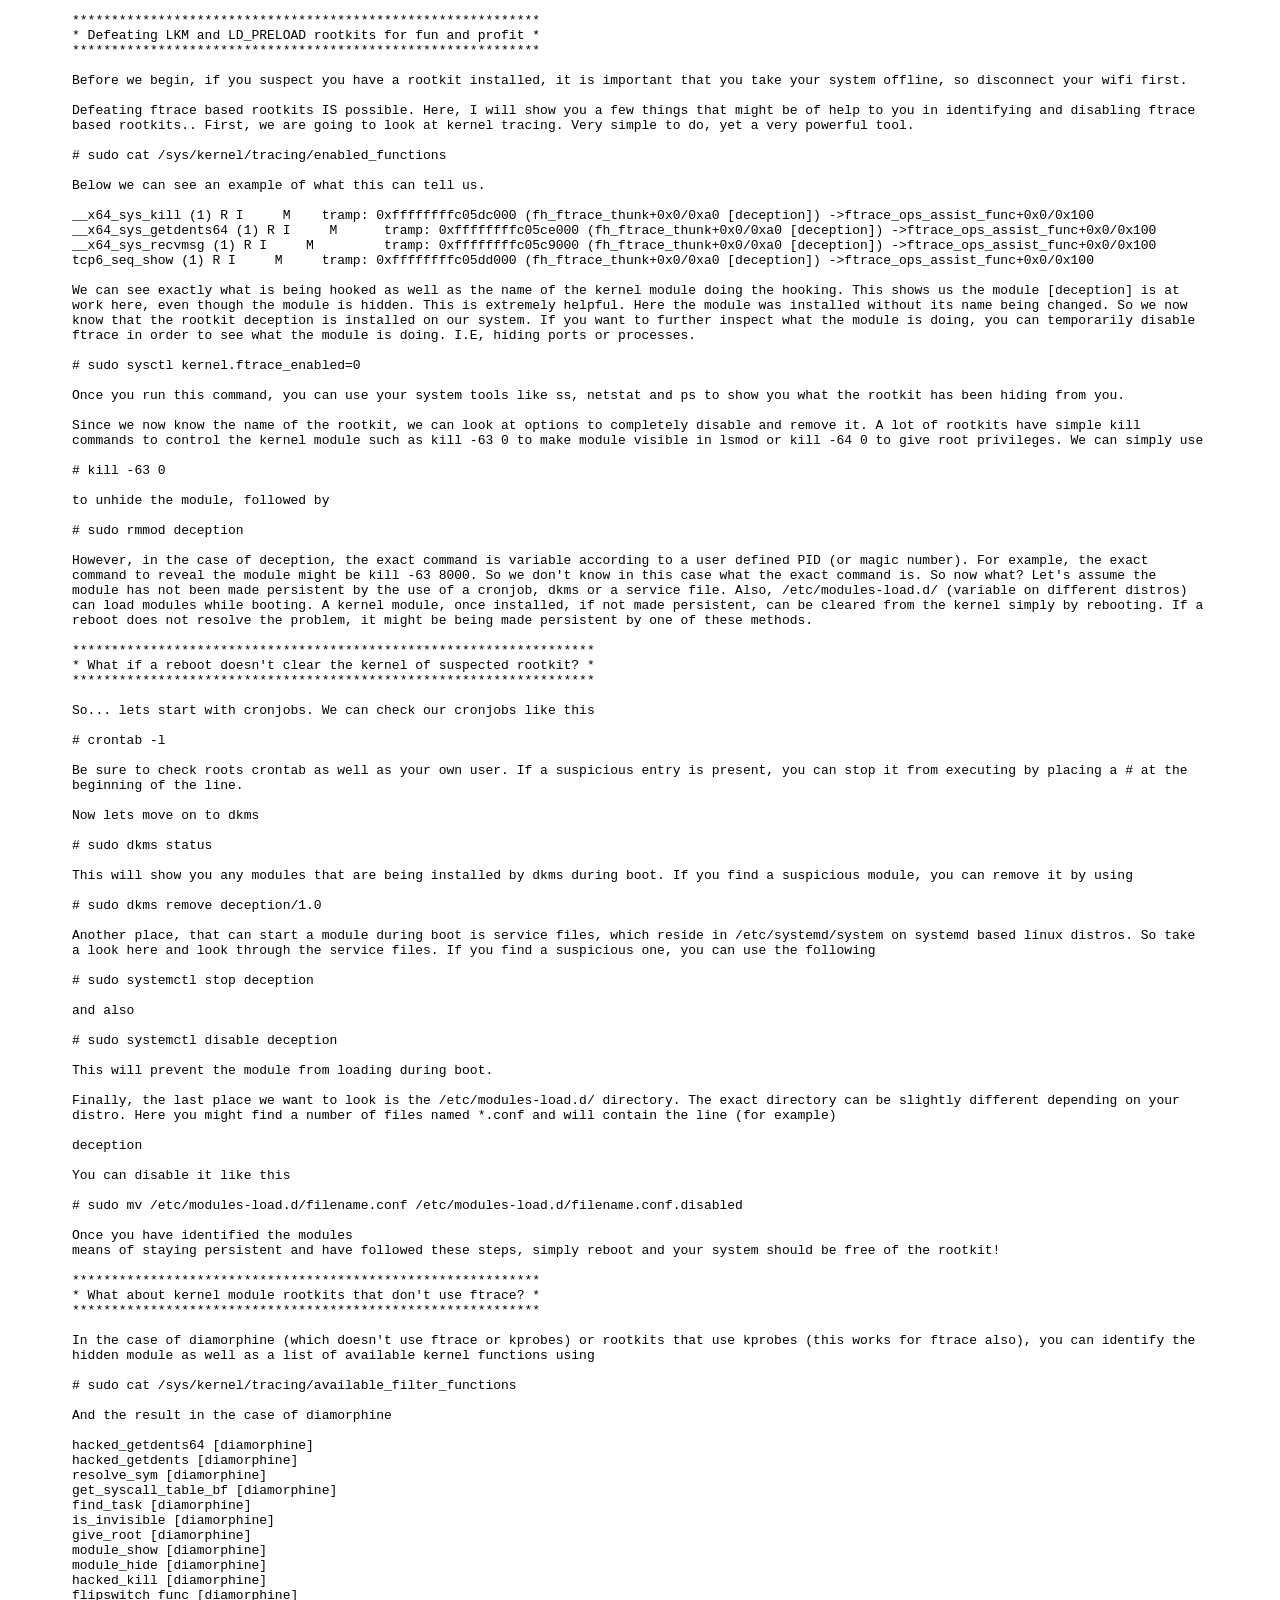
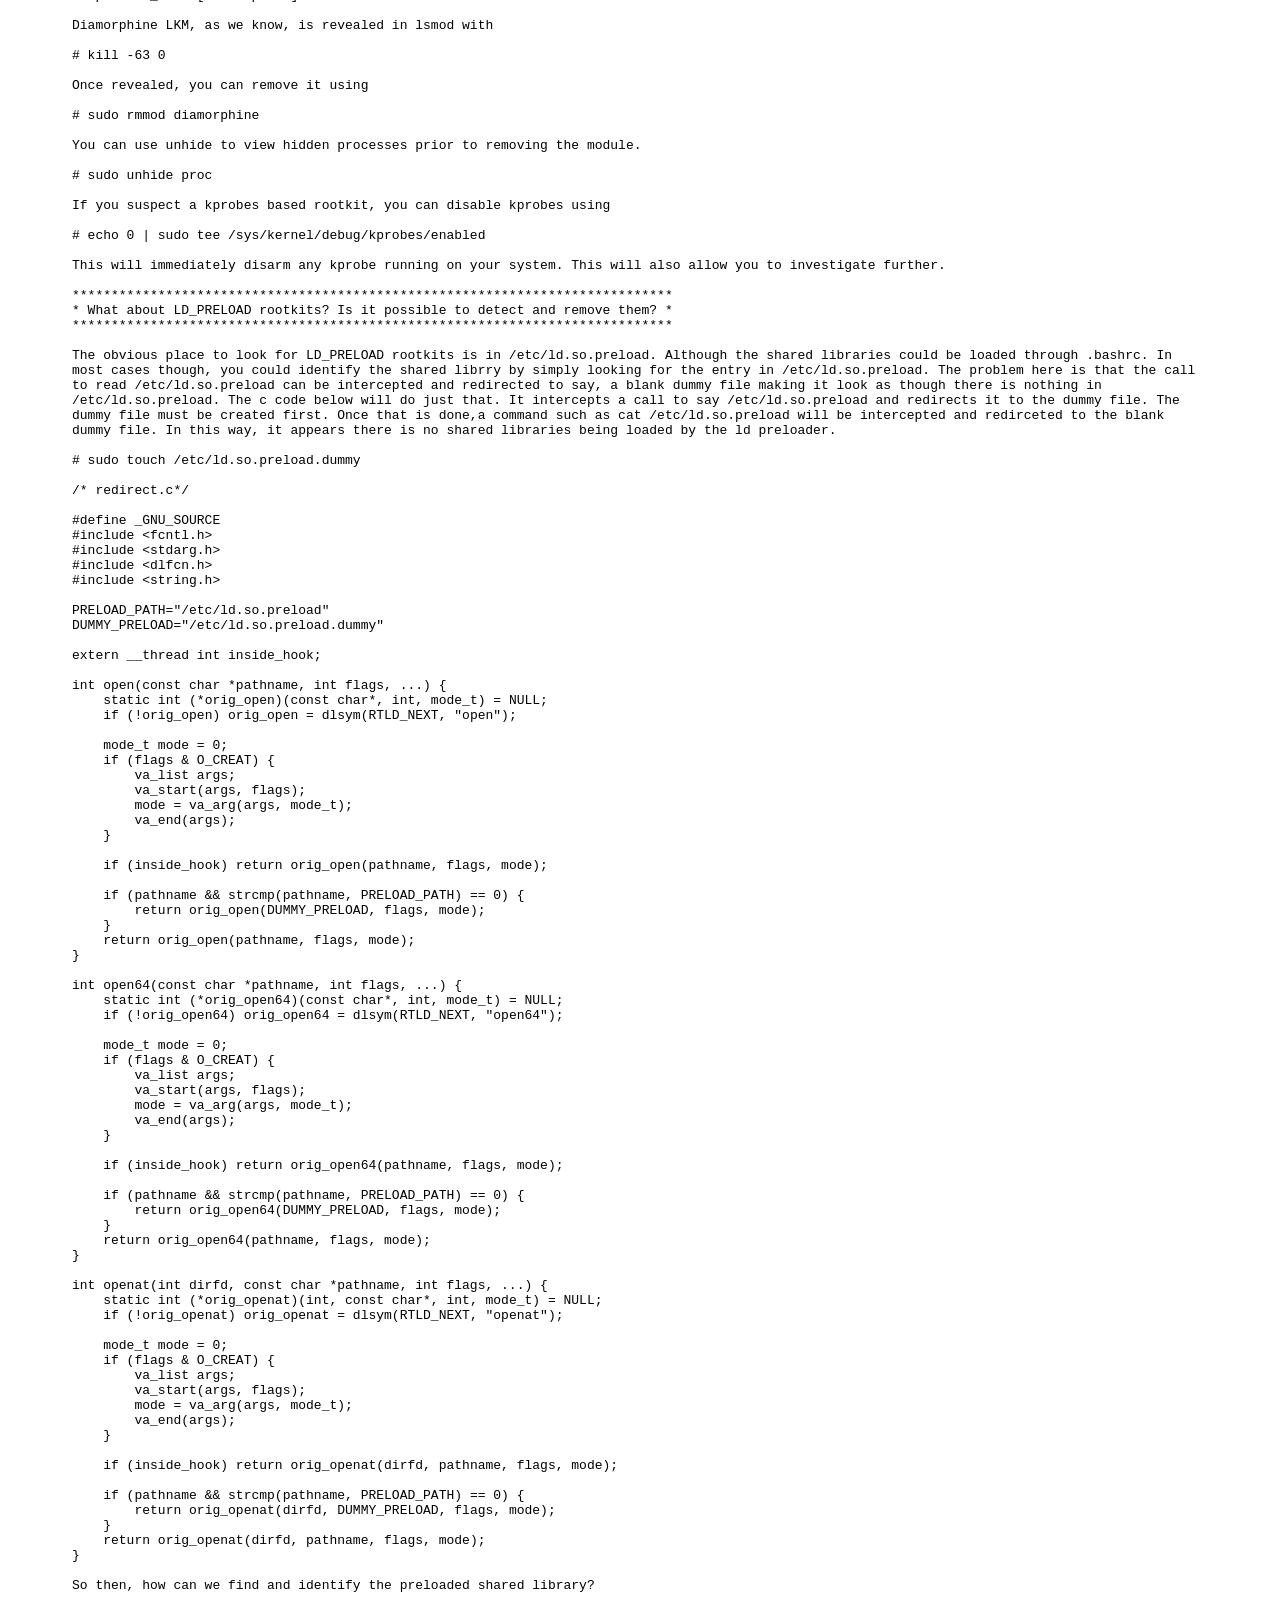
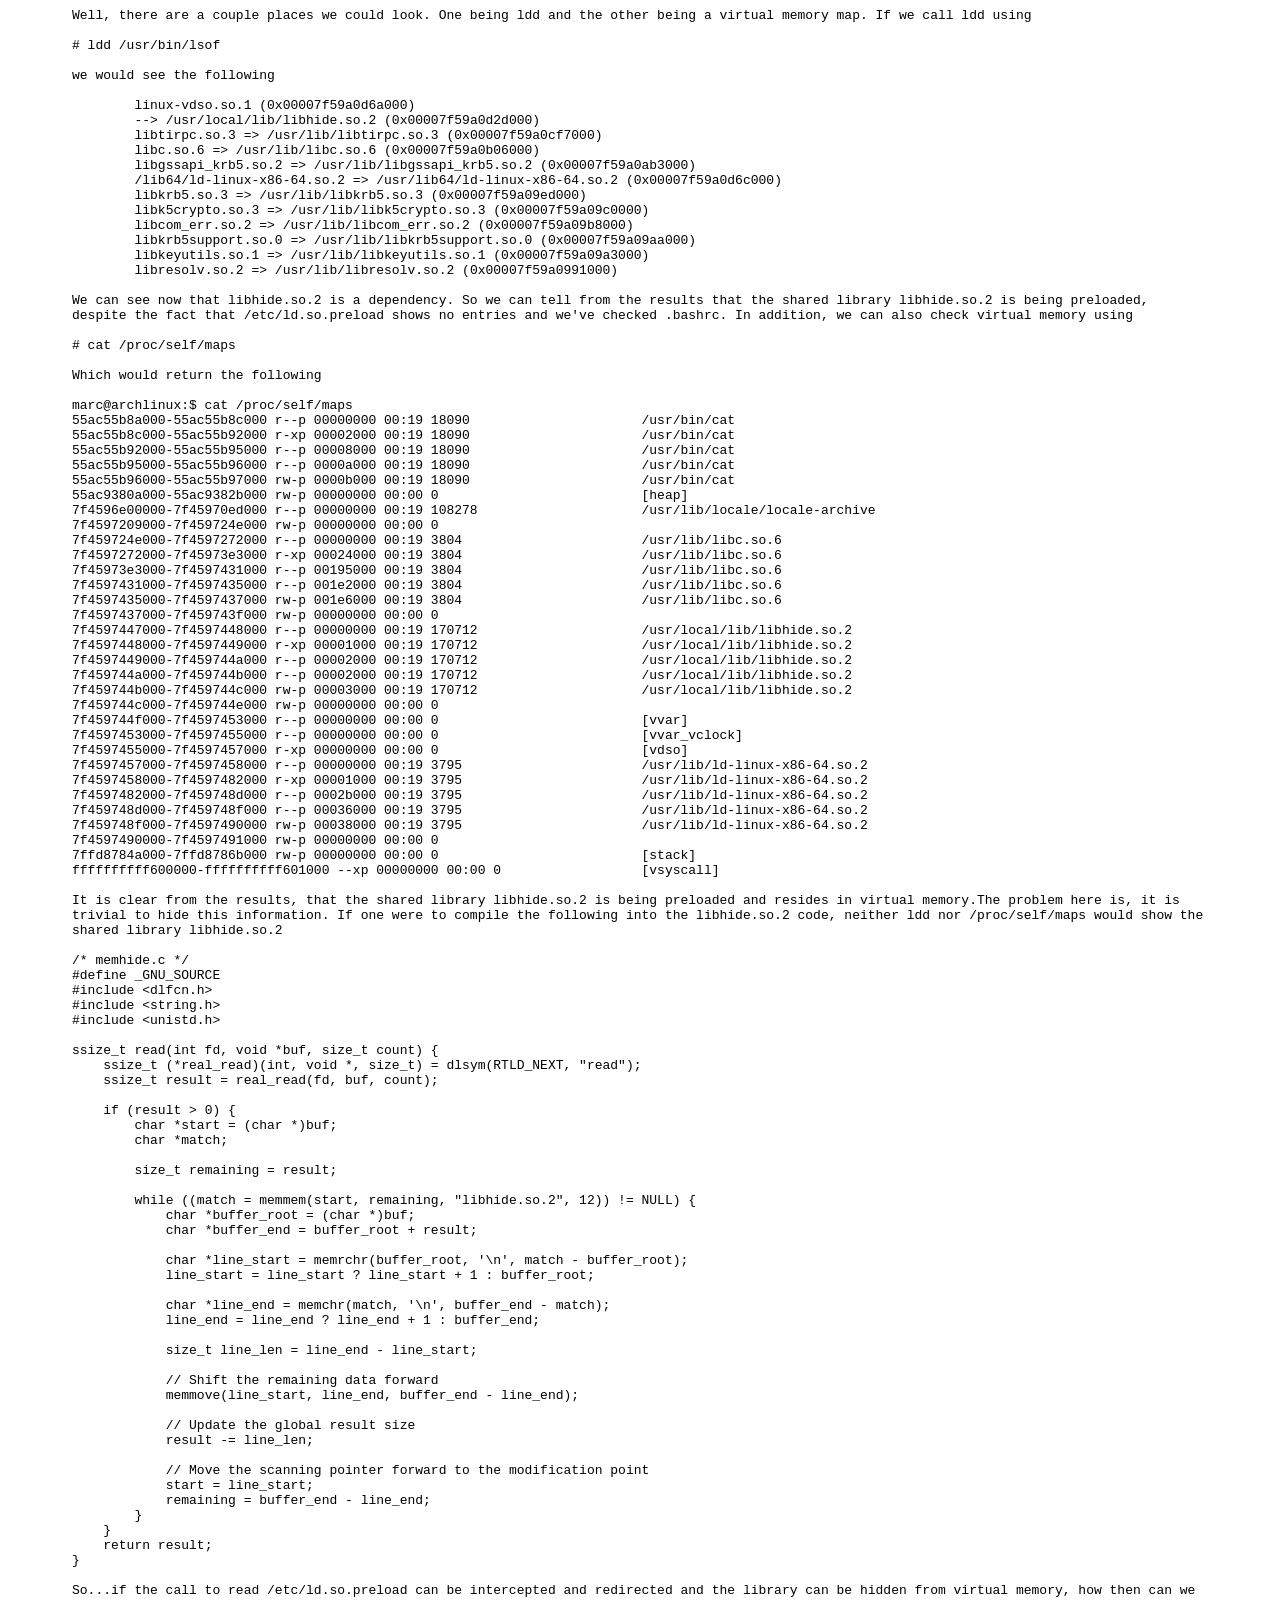
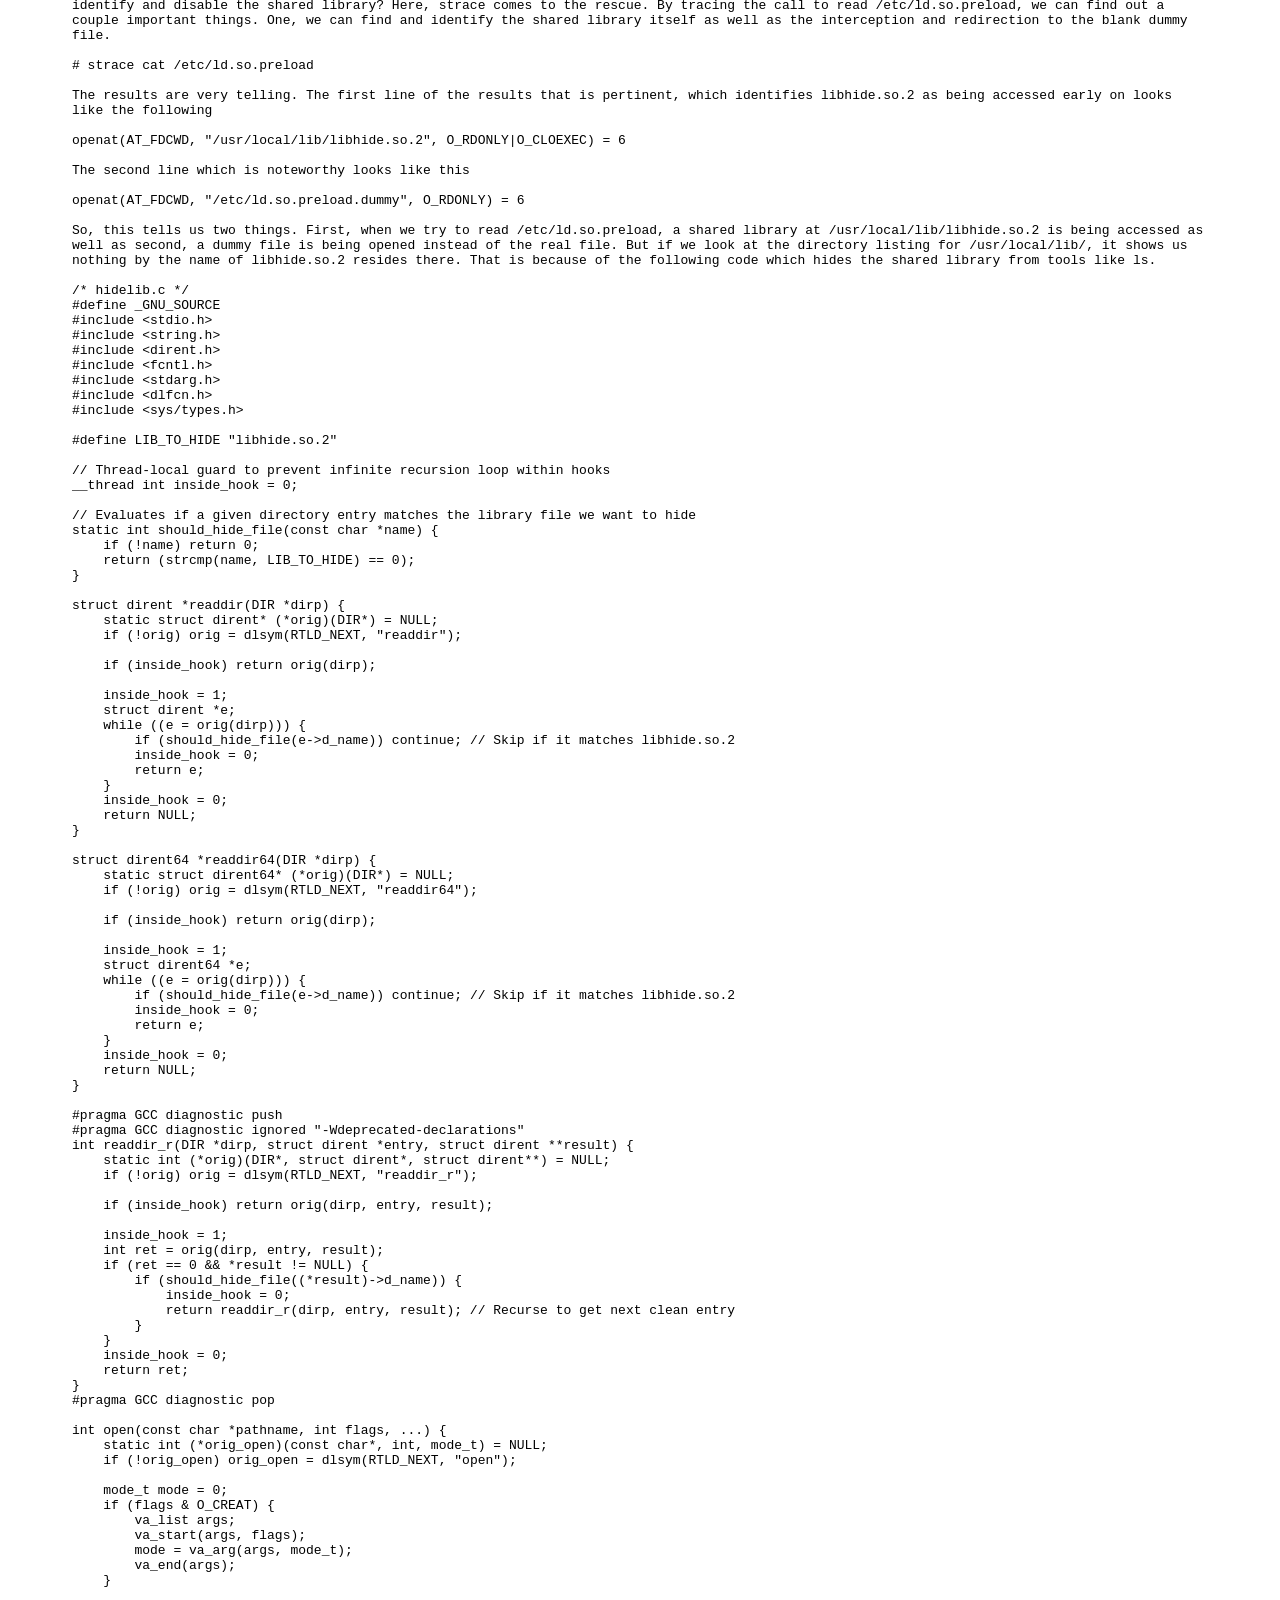
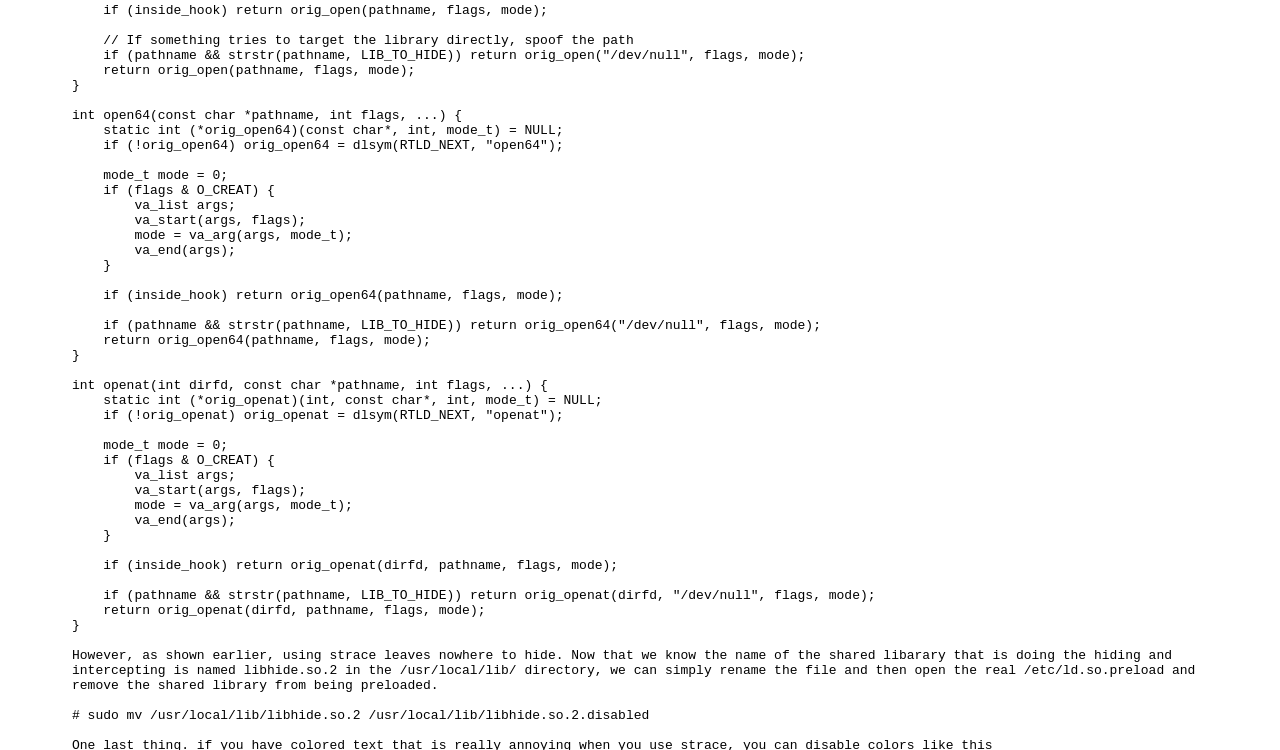
==== docs/index.html @ c8c66410 "Update index.html" ====
<!DOCTYPE html>
<html> 
<head> 
    <title>Defeating LKM and LD_PRELOAD rootkits for fun and profit</title> 
    <style>
        html, body {
            margin: 0;
            padding: 0;
            width: 100%;
            background-color: #ffffff; 
            display: grid;
            justify-items: center; 
        }

        .text-frame {
            <h2>Defeating ftrace based LKM rootkits</h2>
            font-family: sans-serif;
            width: 90%;
            height: 7150px; 
            border: none;
            overflow: hidden; 
        }
    </style>
</head> 
<body>

    <object class="text-frame" data="./text.txt" type="text/plain" scrolling="no">
        <p>Your browser does not support embedded text.</p>
    </object>

</body>
</html>
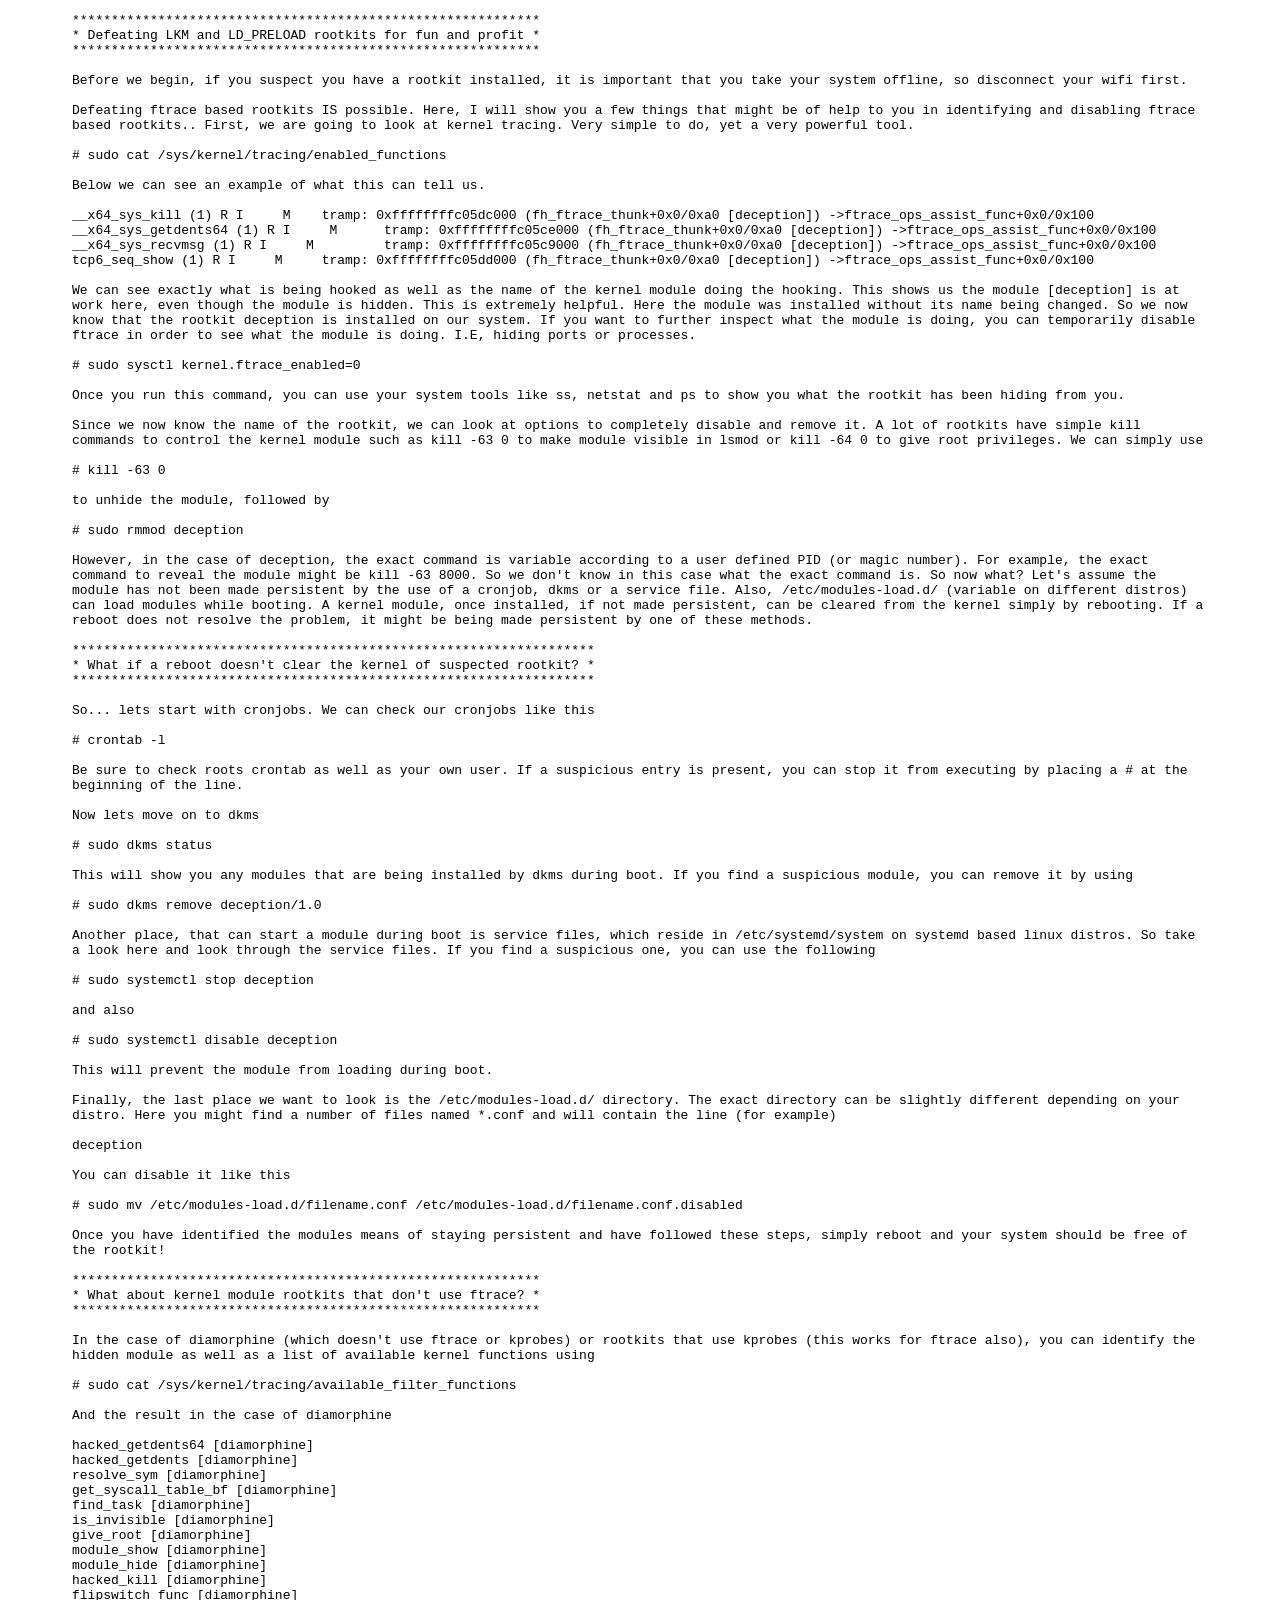
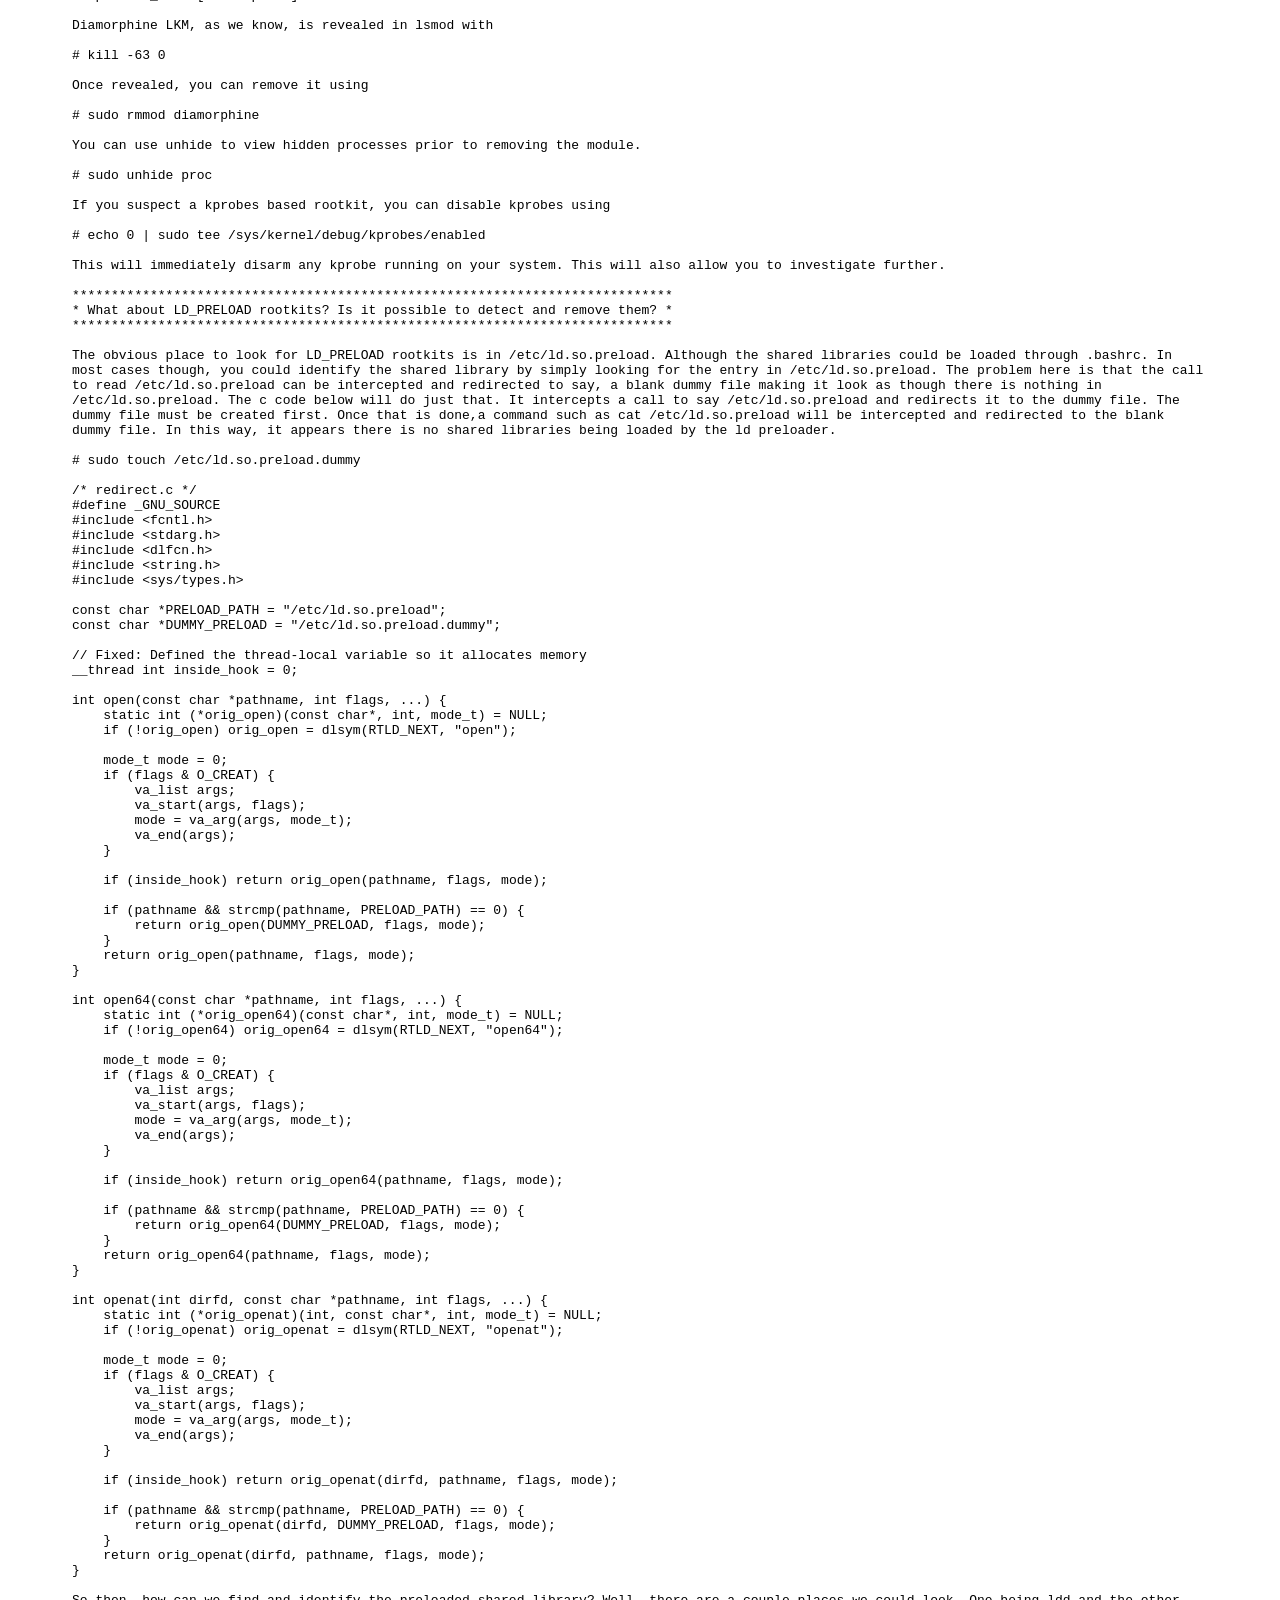
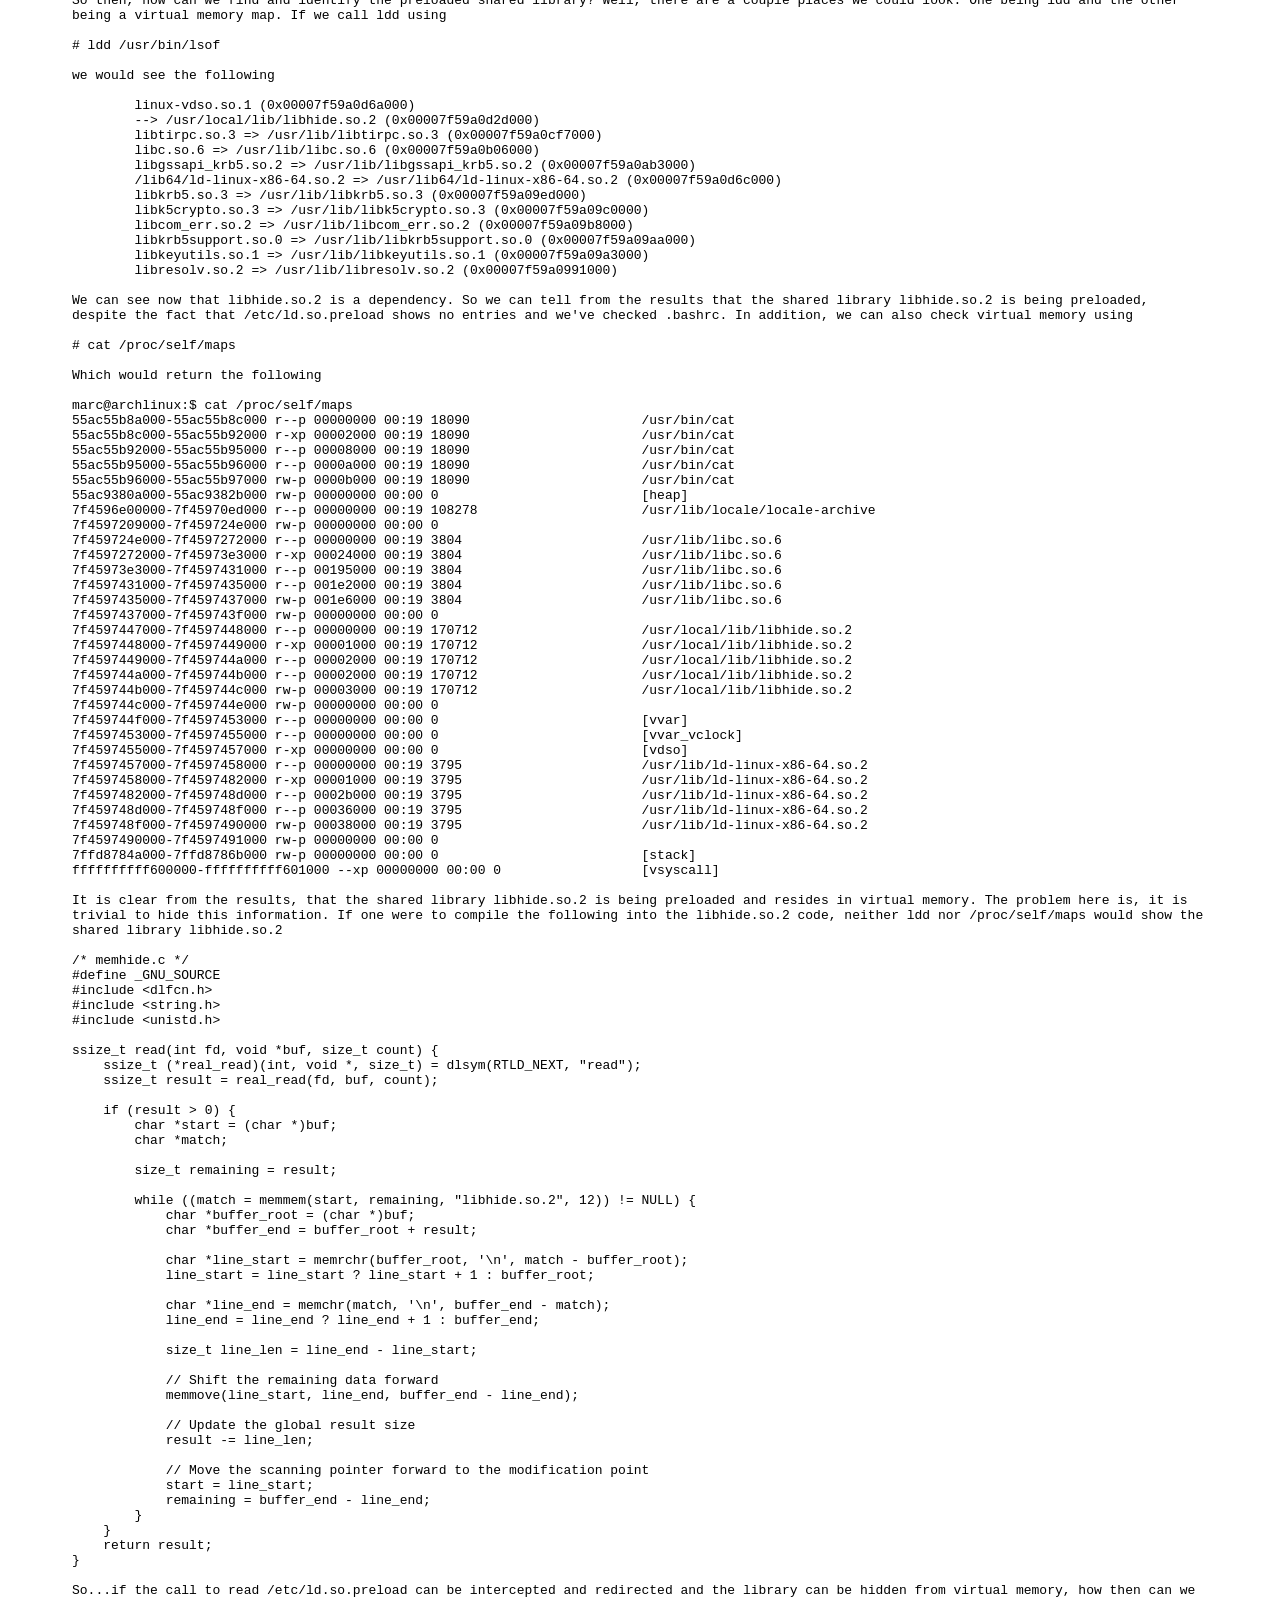
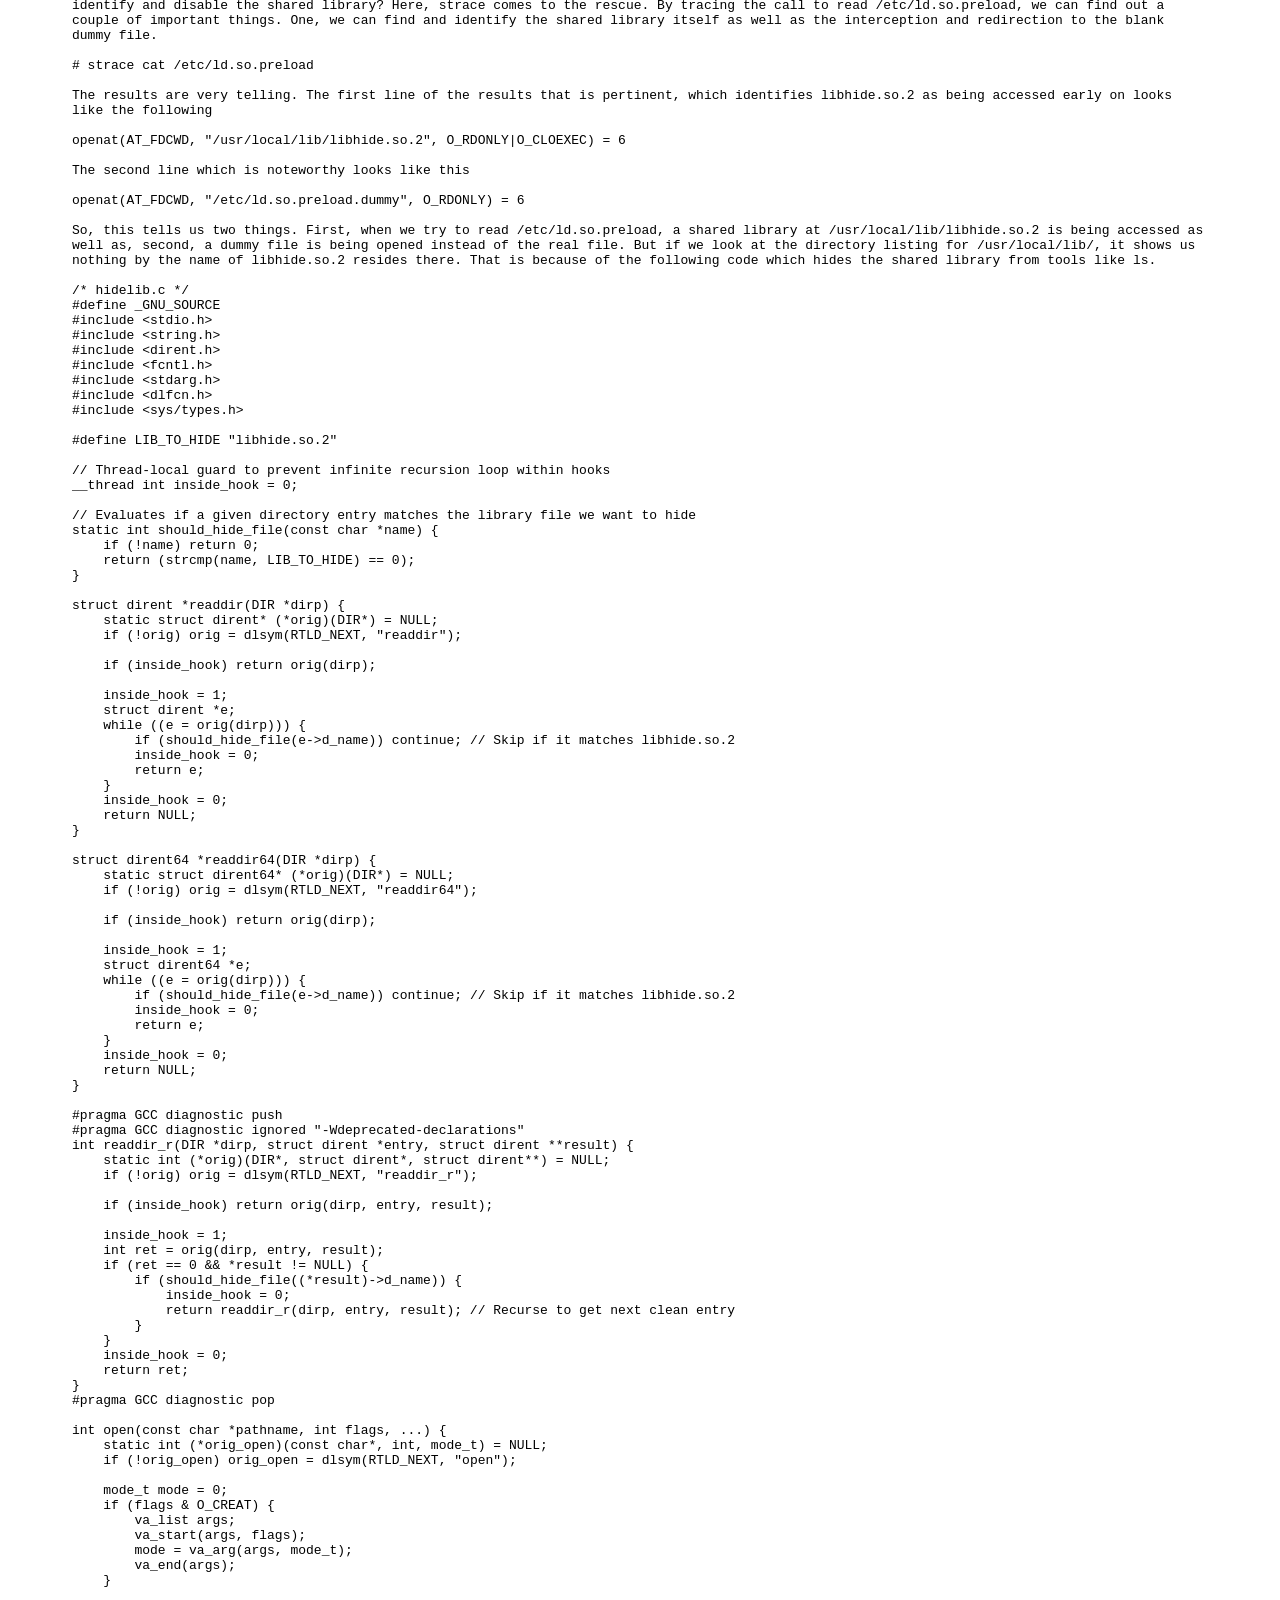
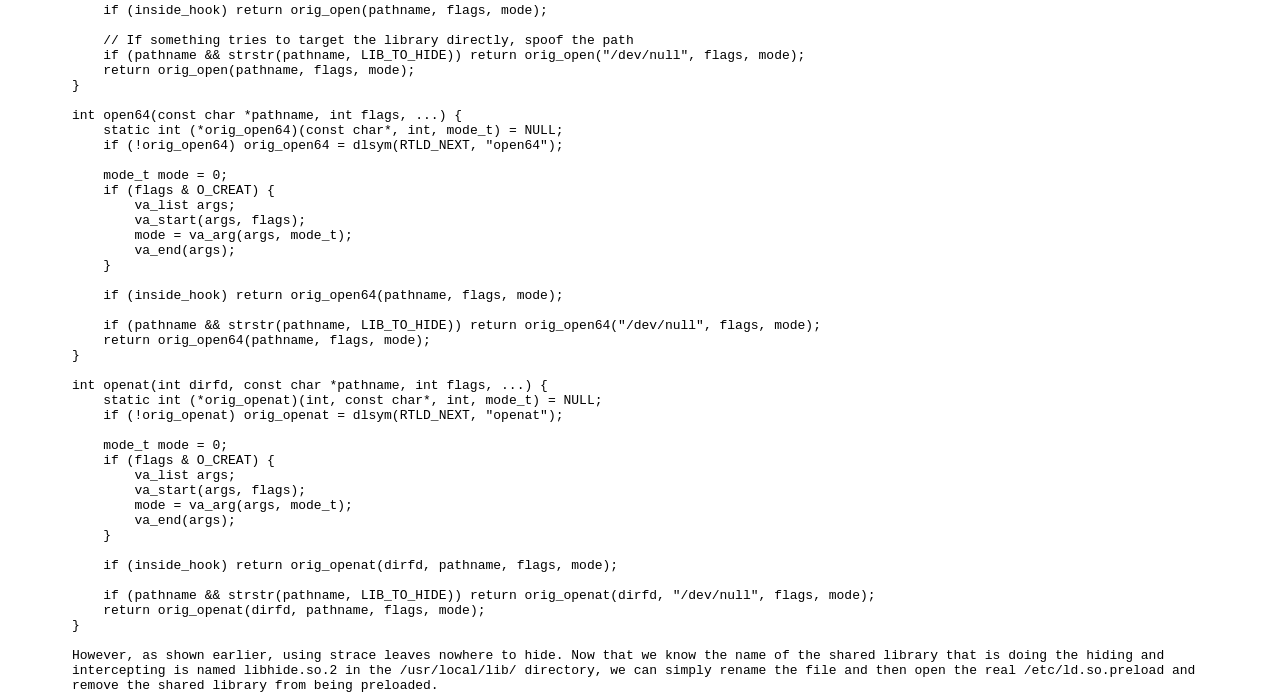
==== commit bb806d04: "Update index.html" ====
--- a/docs/index.html
+++ b/docs/index.html
@@ -13,10 +13,10 @@
         }
 
         .text-frame {
-            <h2>Defeating ftrace based LKM rootkits</h2>
+            <h2>Defeating LKM and LD_PRELOAD rootkits for fun and protfit</h2>
             font-family: sans-serif;
             width: 90%;
-            height: 7150px; 
+            height: 7100px; 
             border: none;
             overflow: hidden; 
         }
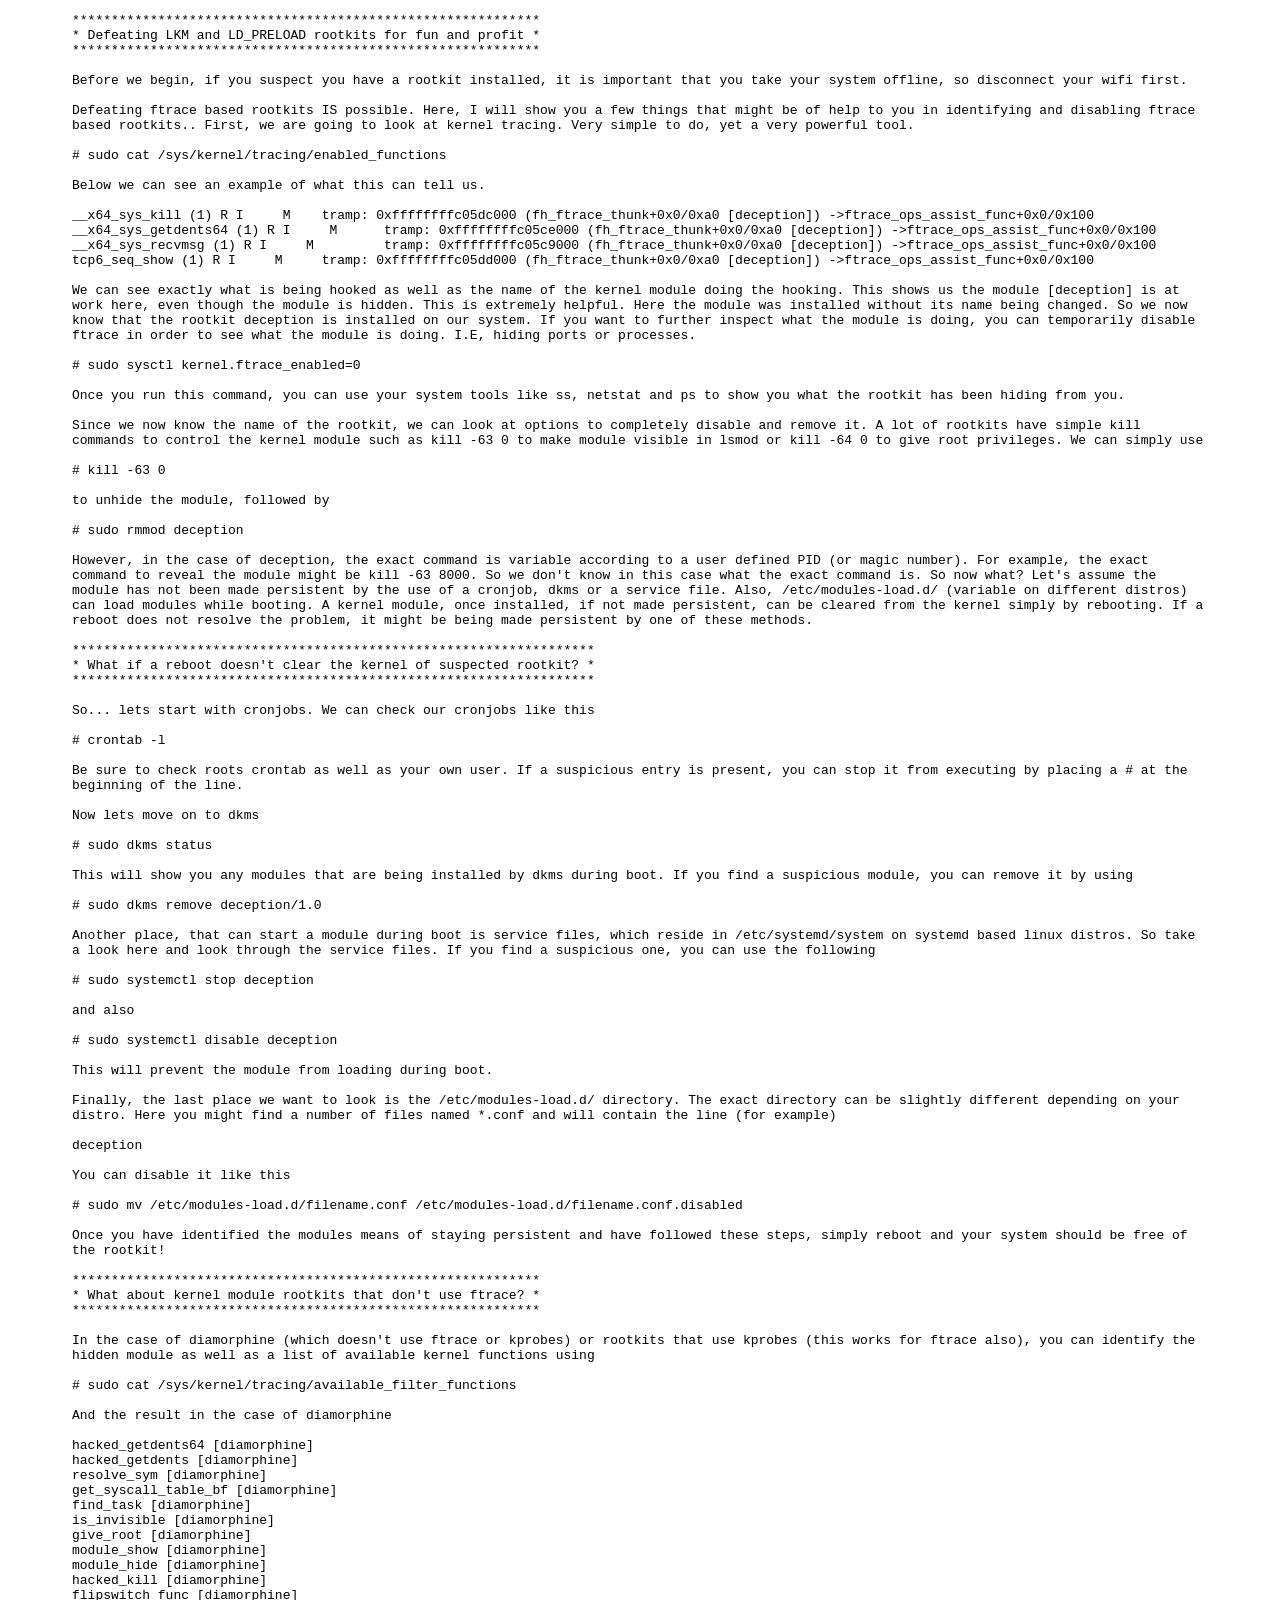
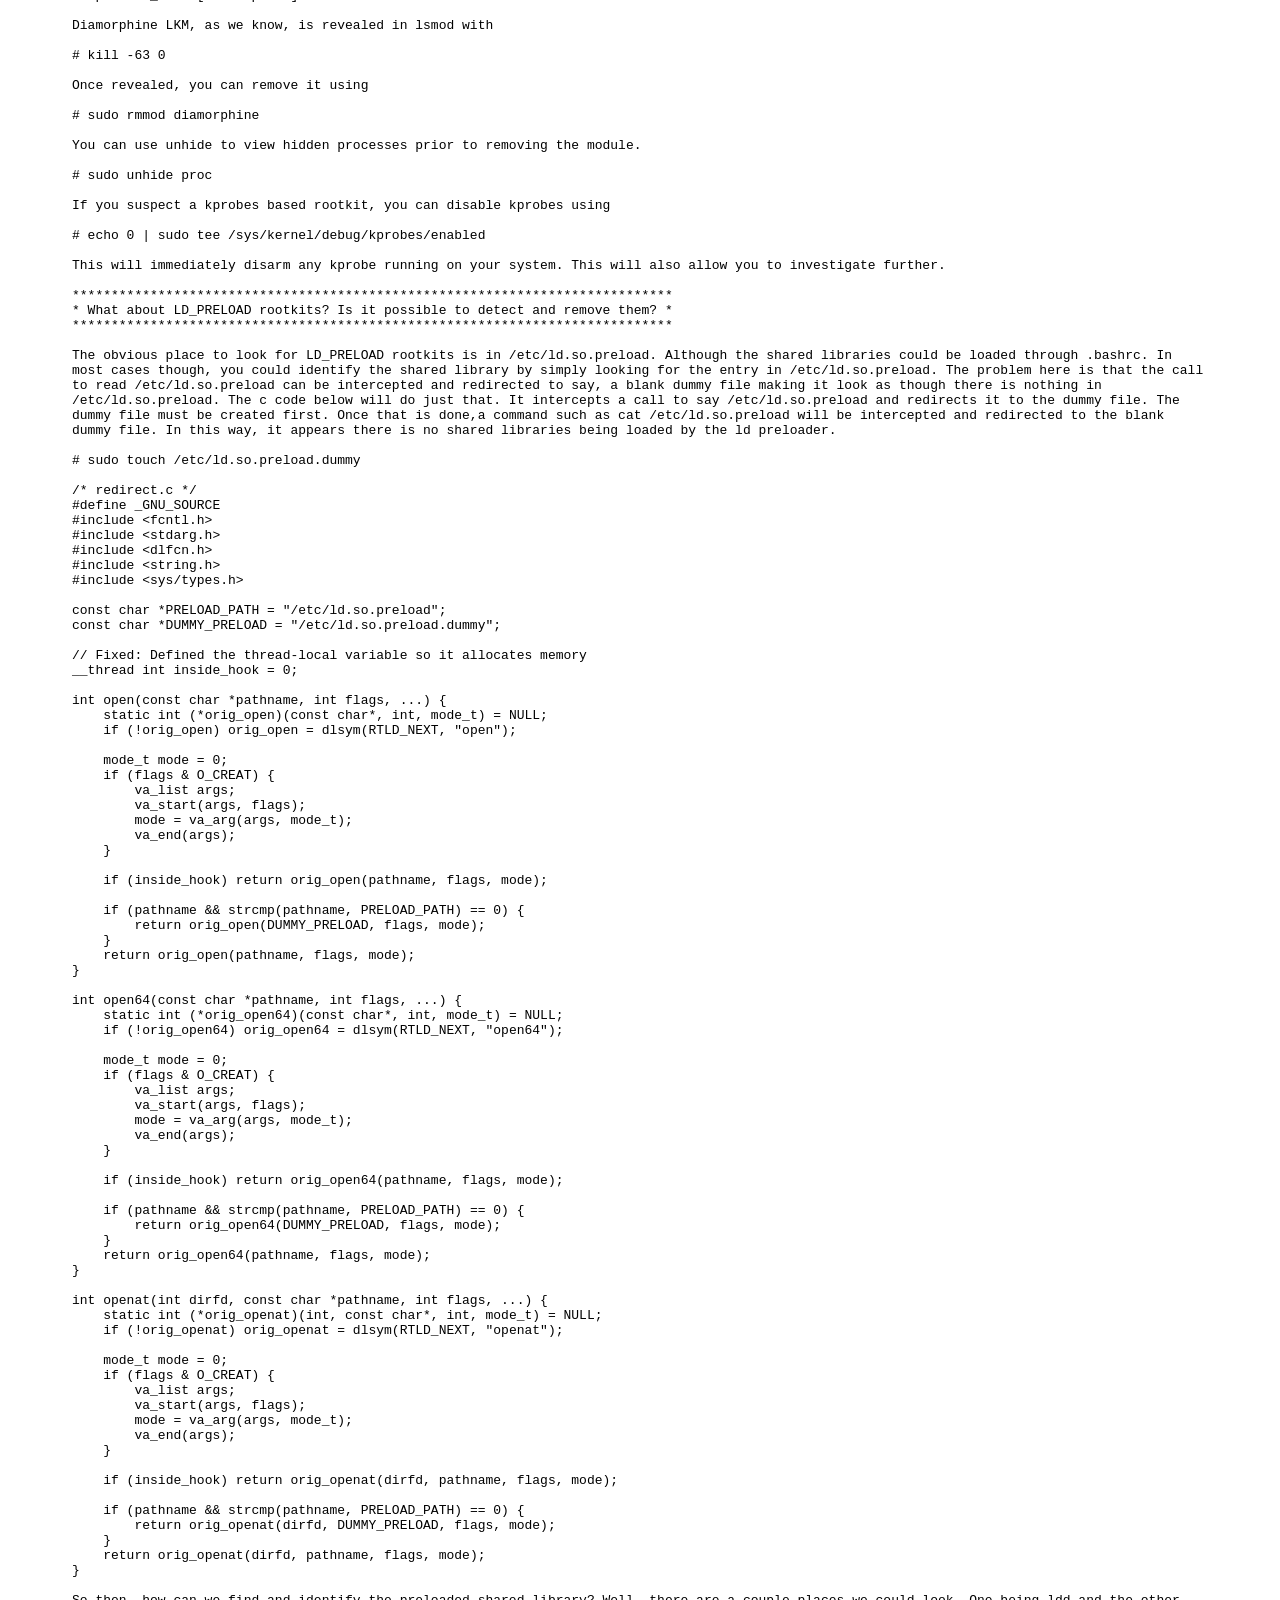
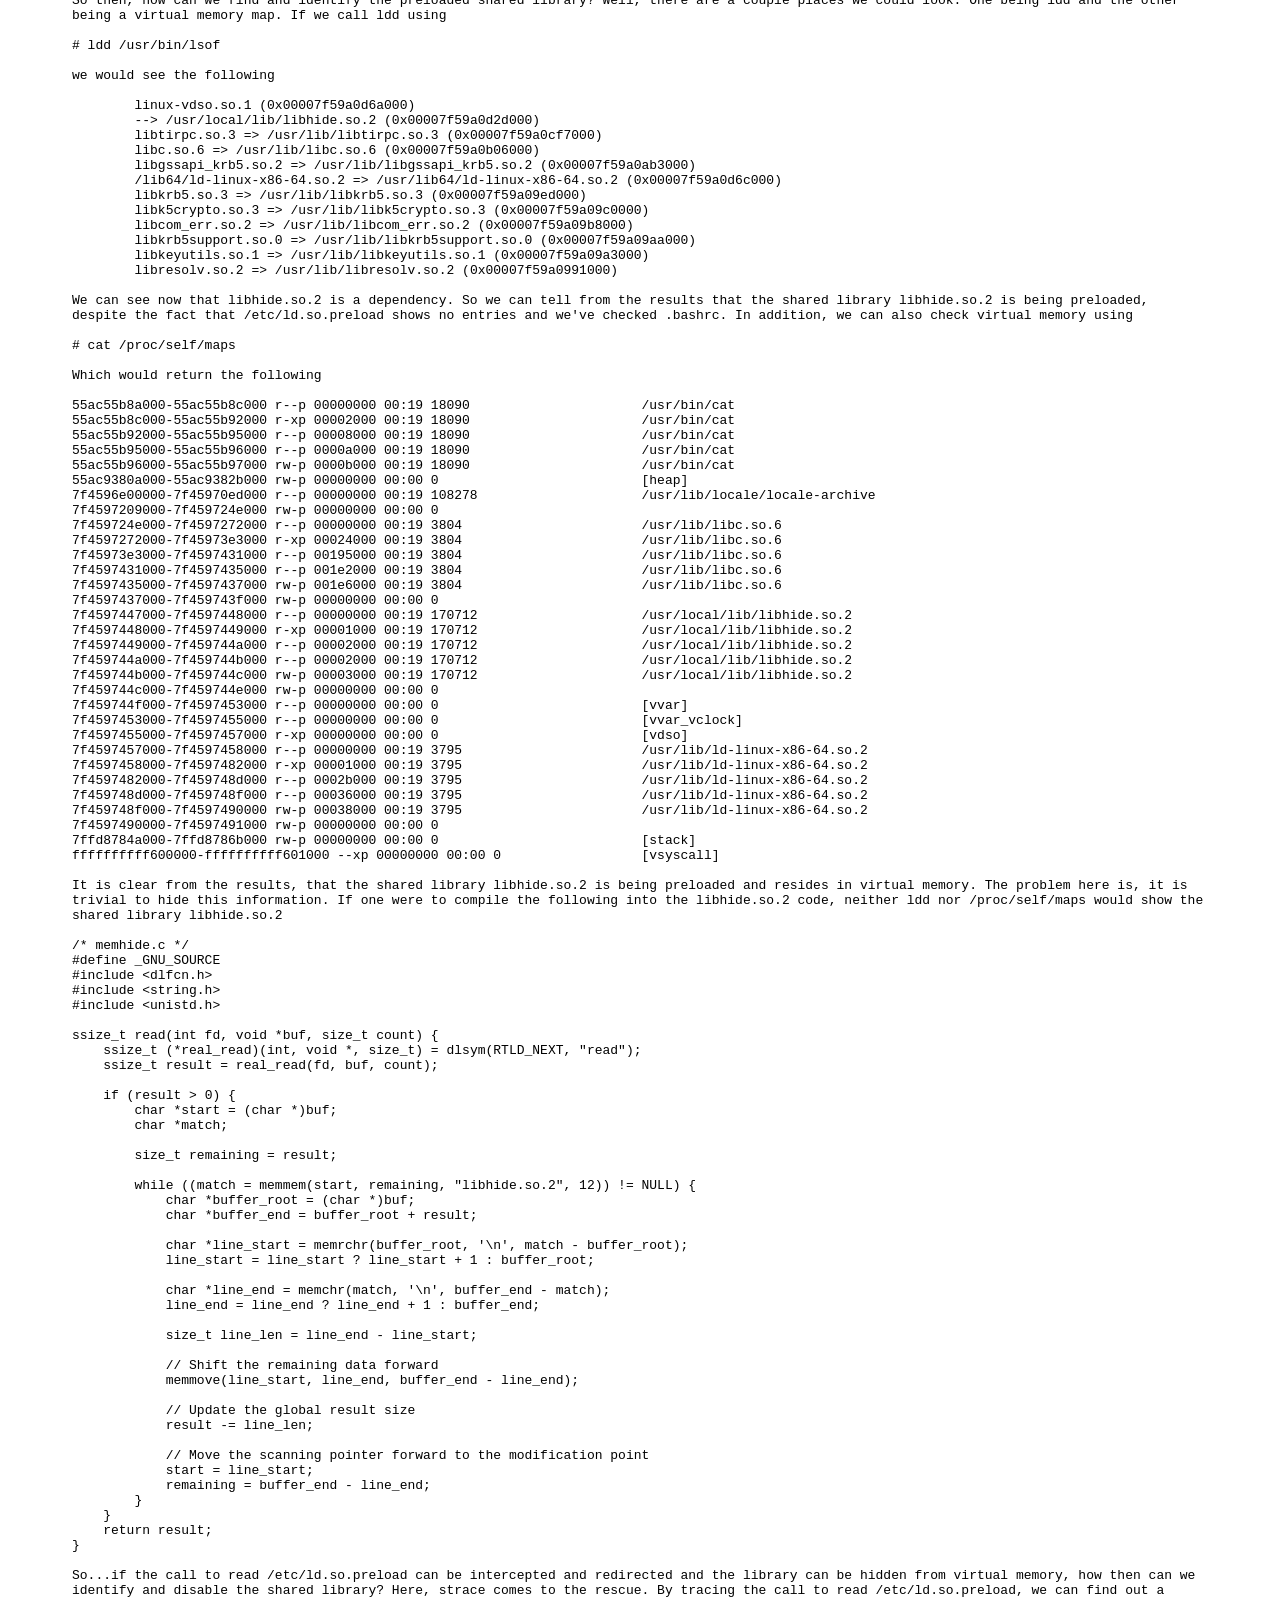
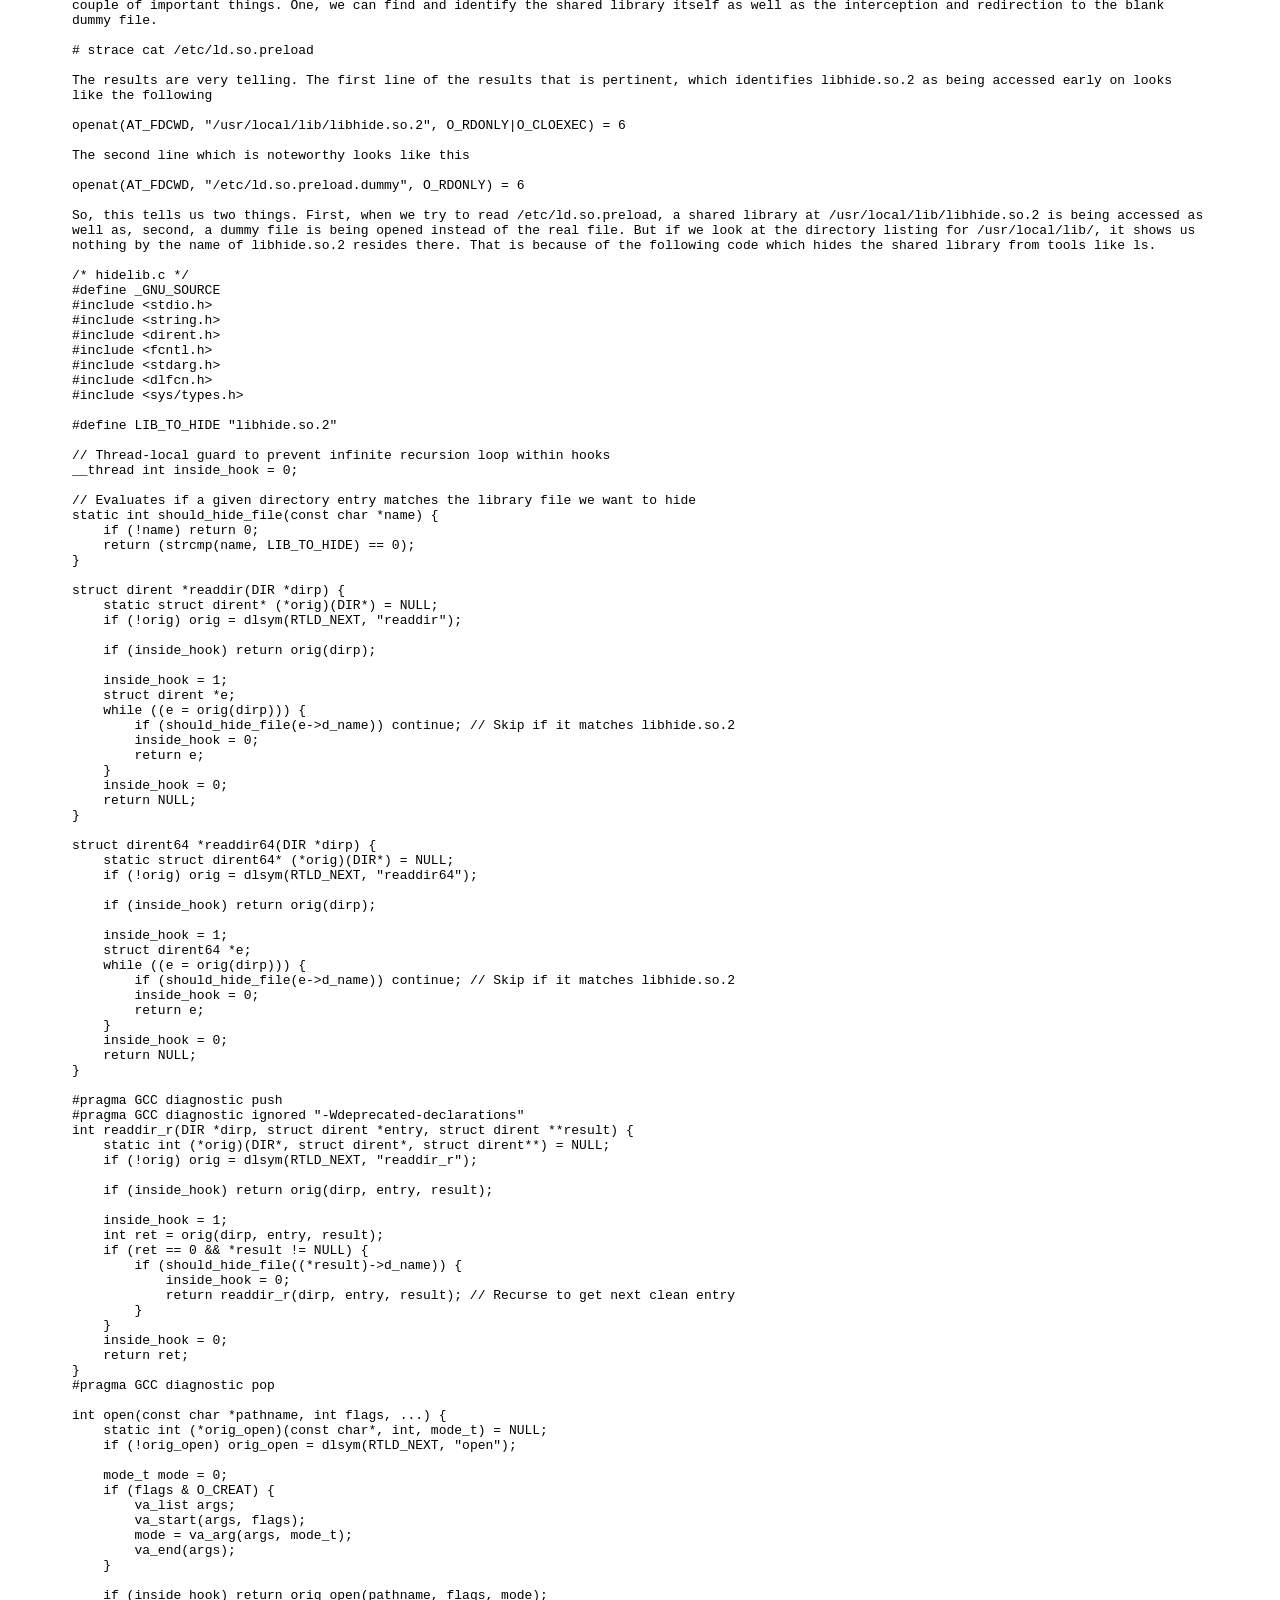
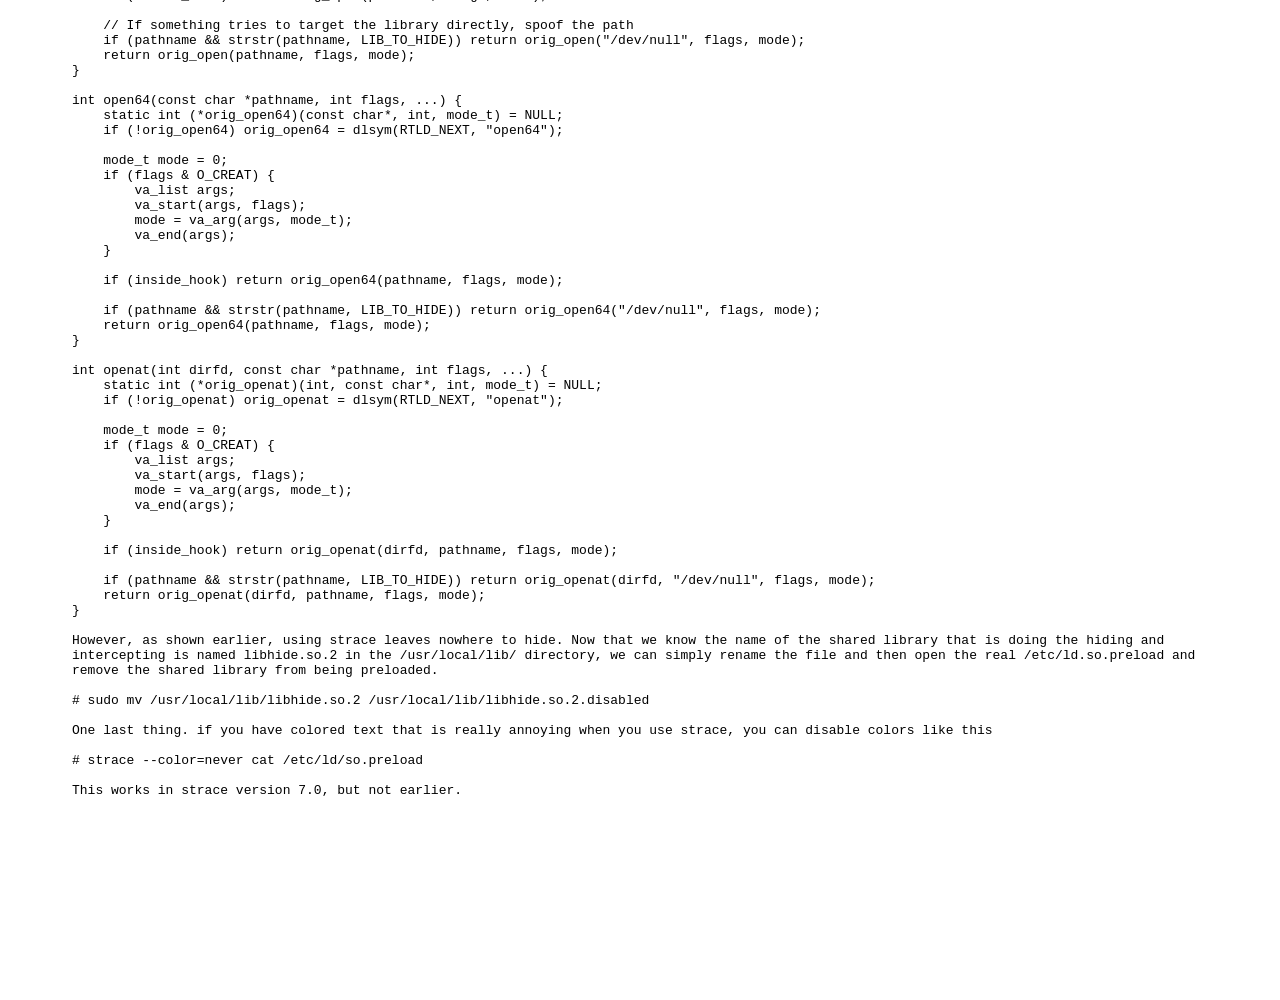
==== commit a1bc04dd: "Update index.html" ====
--- a/docs/index.html
+++ b/docs/index.html
@@ -16,7 +16,7 @@
             <h2>Defeating LKM and LD_PRELOAD rootkits for fun and protfit</h2>
             font-family: sans-serif;
             width: 90%;
-            height: 7100px; 
+            height: 7400px; 
             border: none;
             overflow: hidden; 
         }
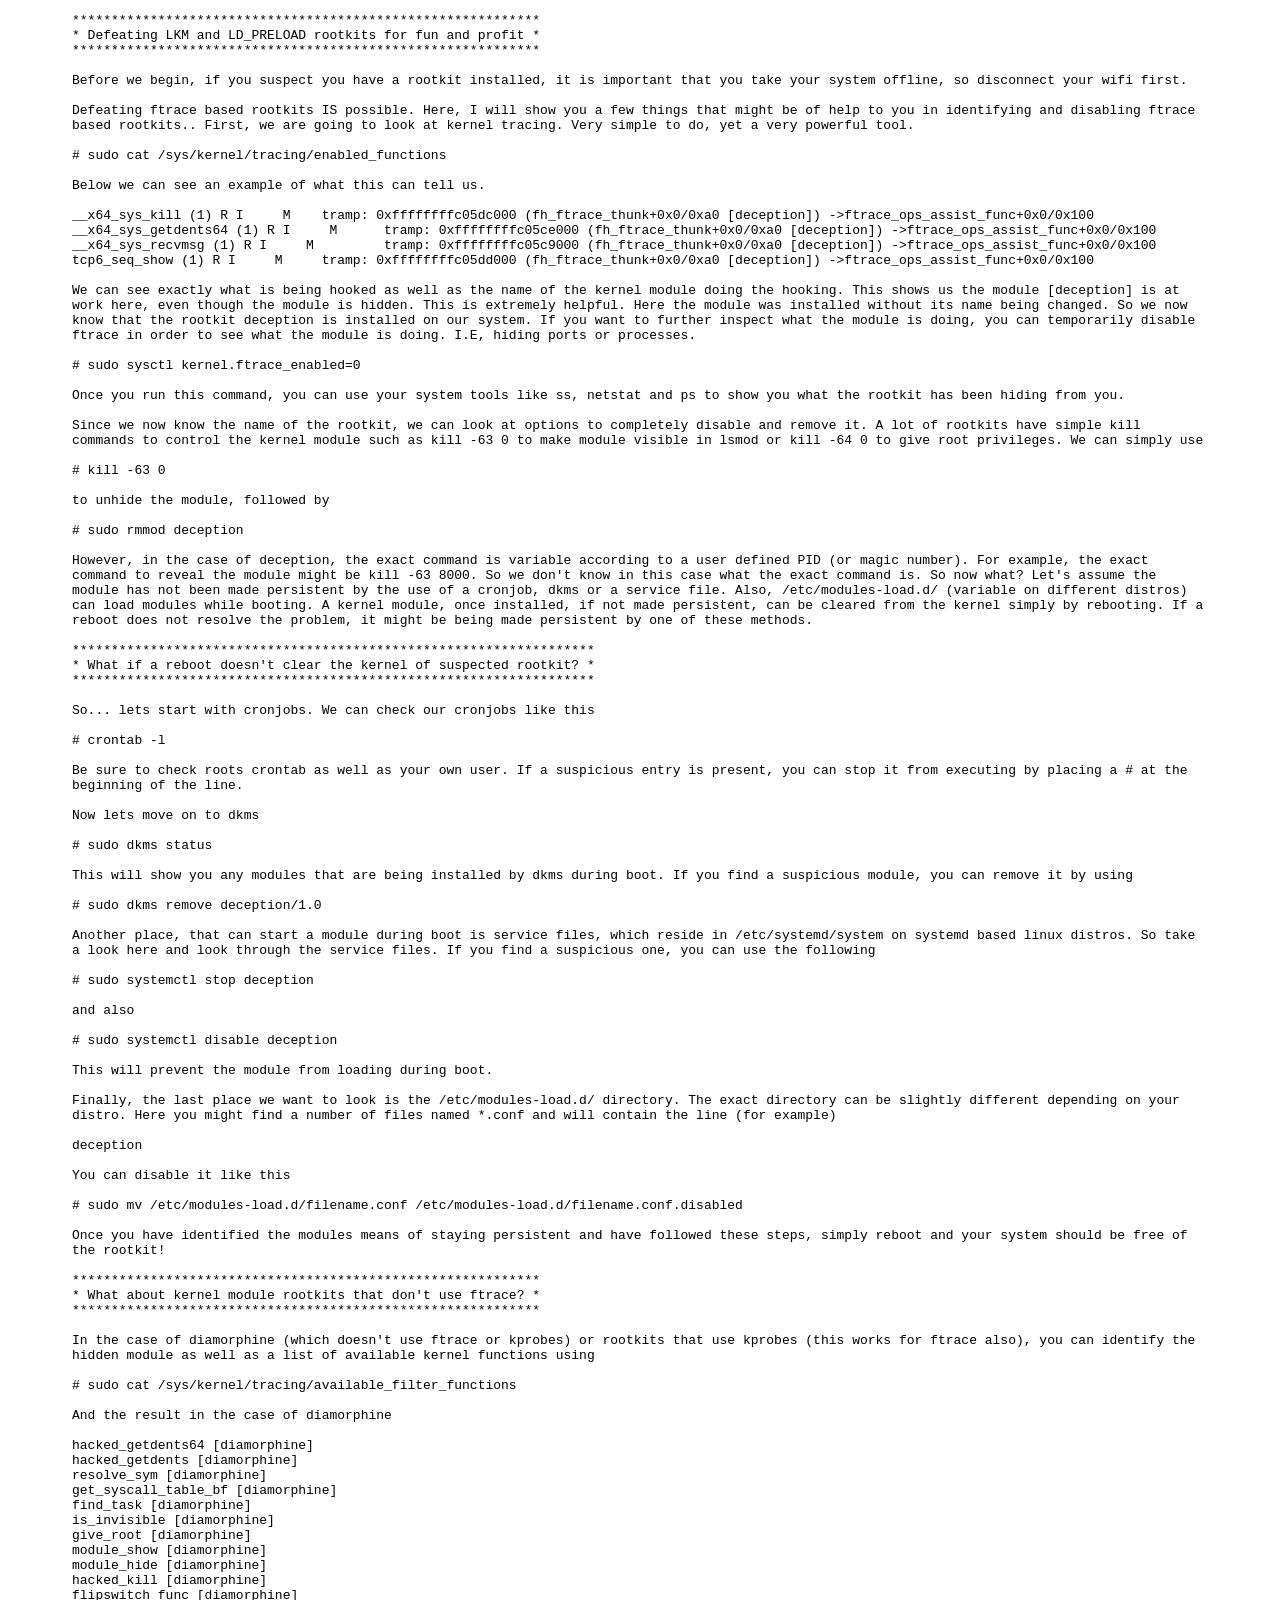
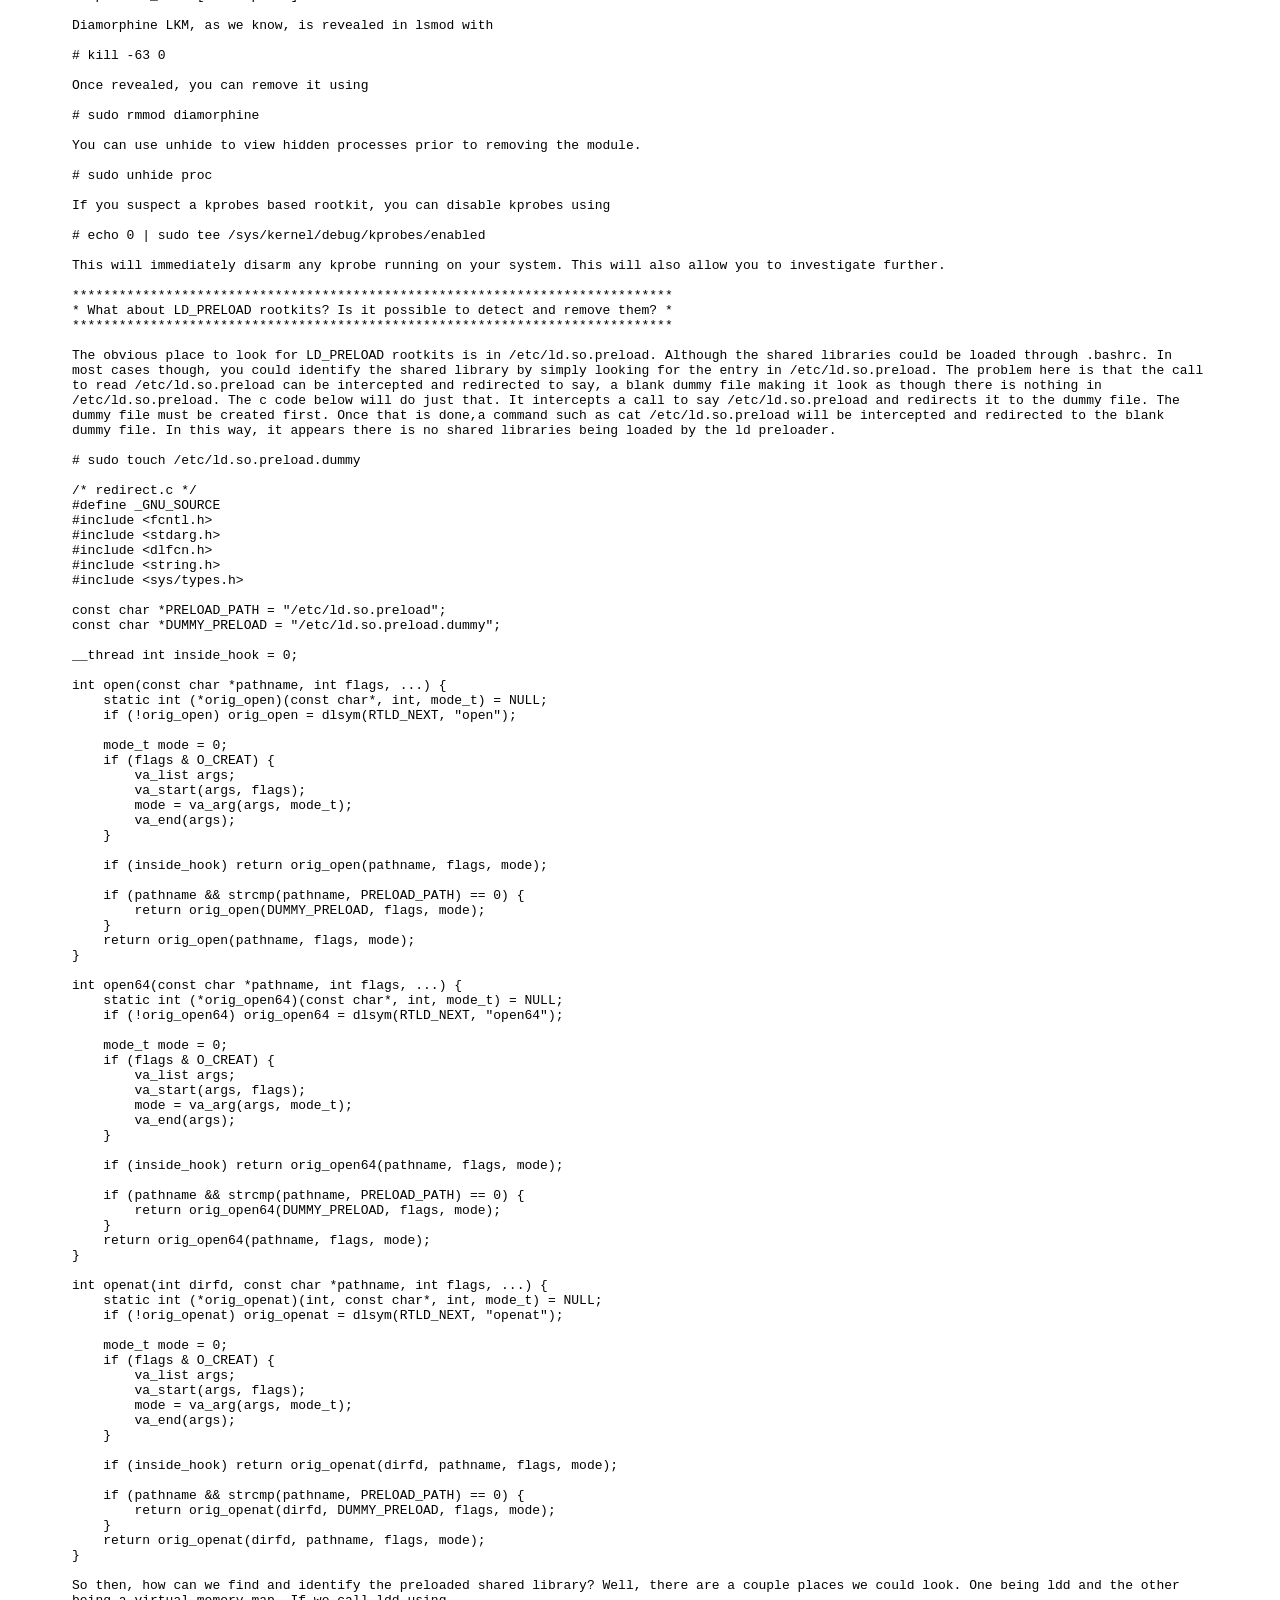
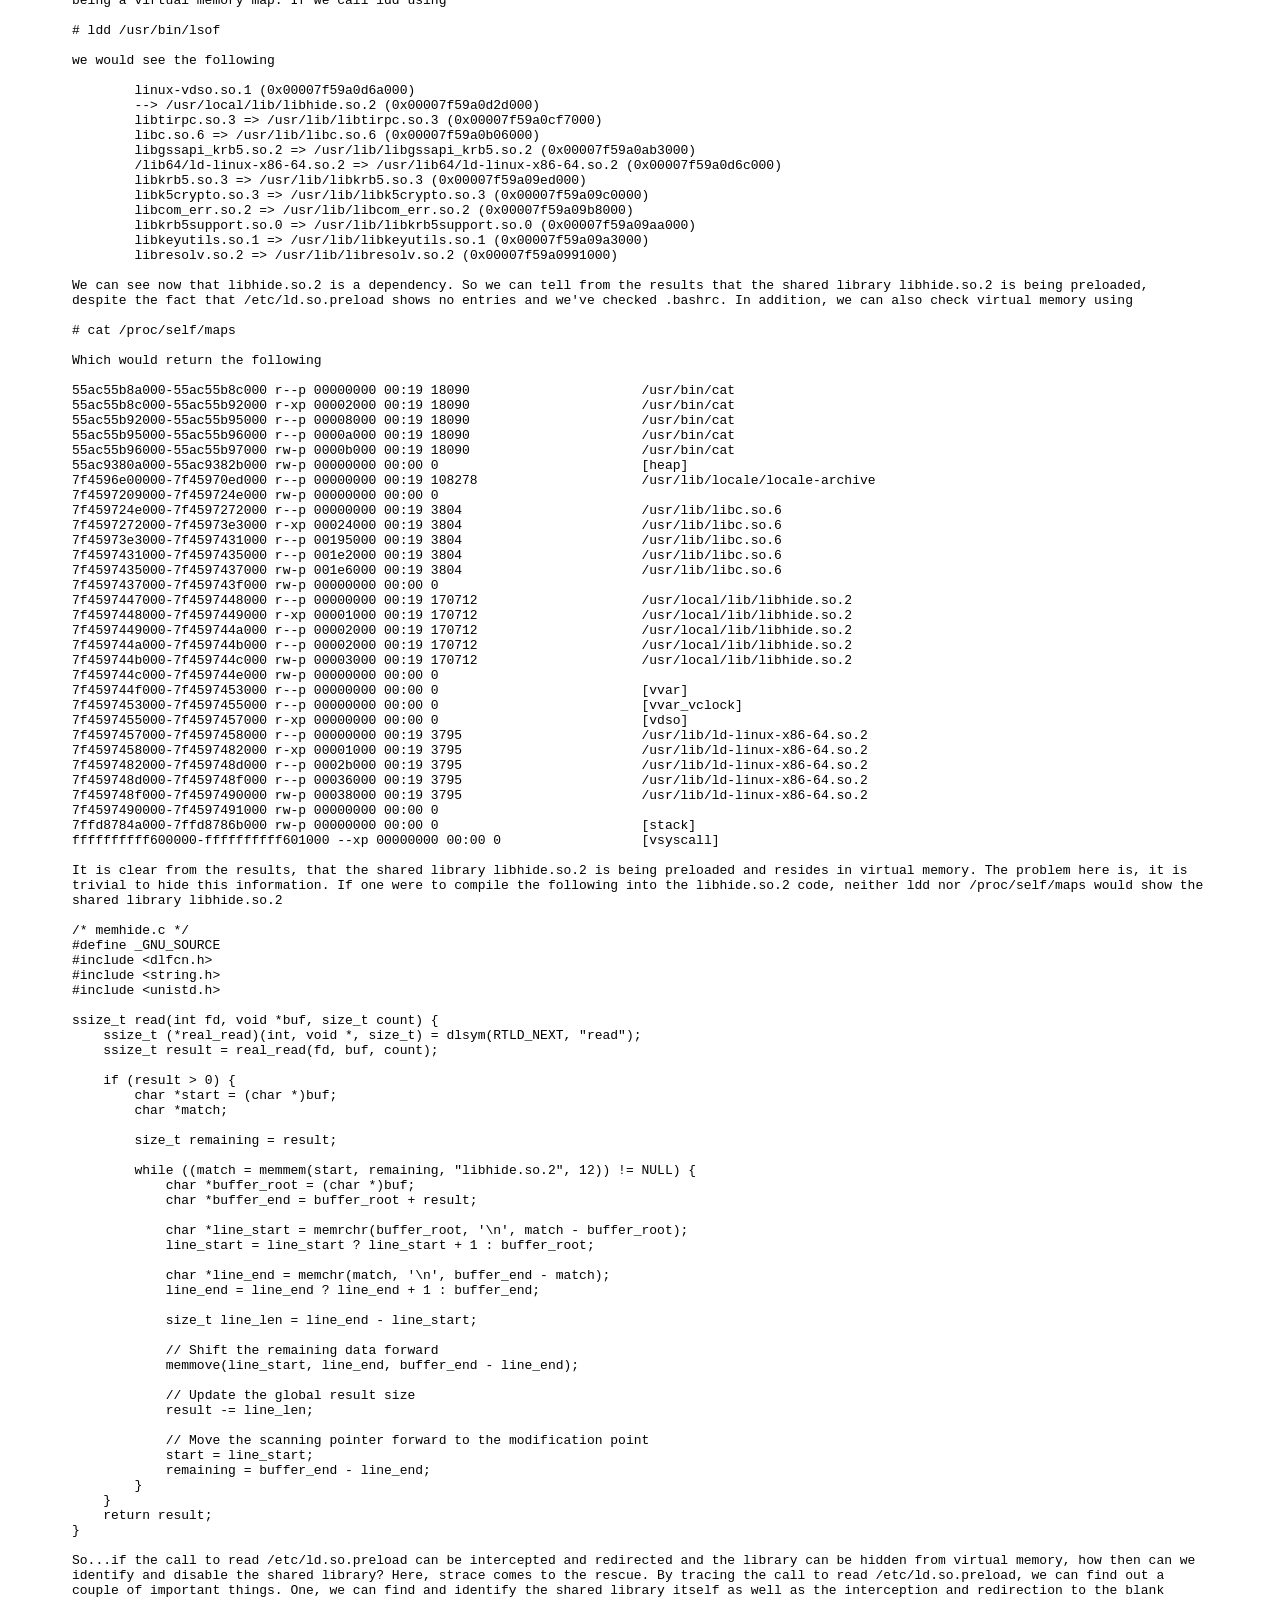
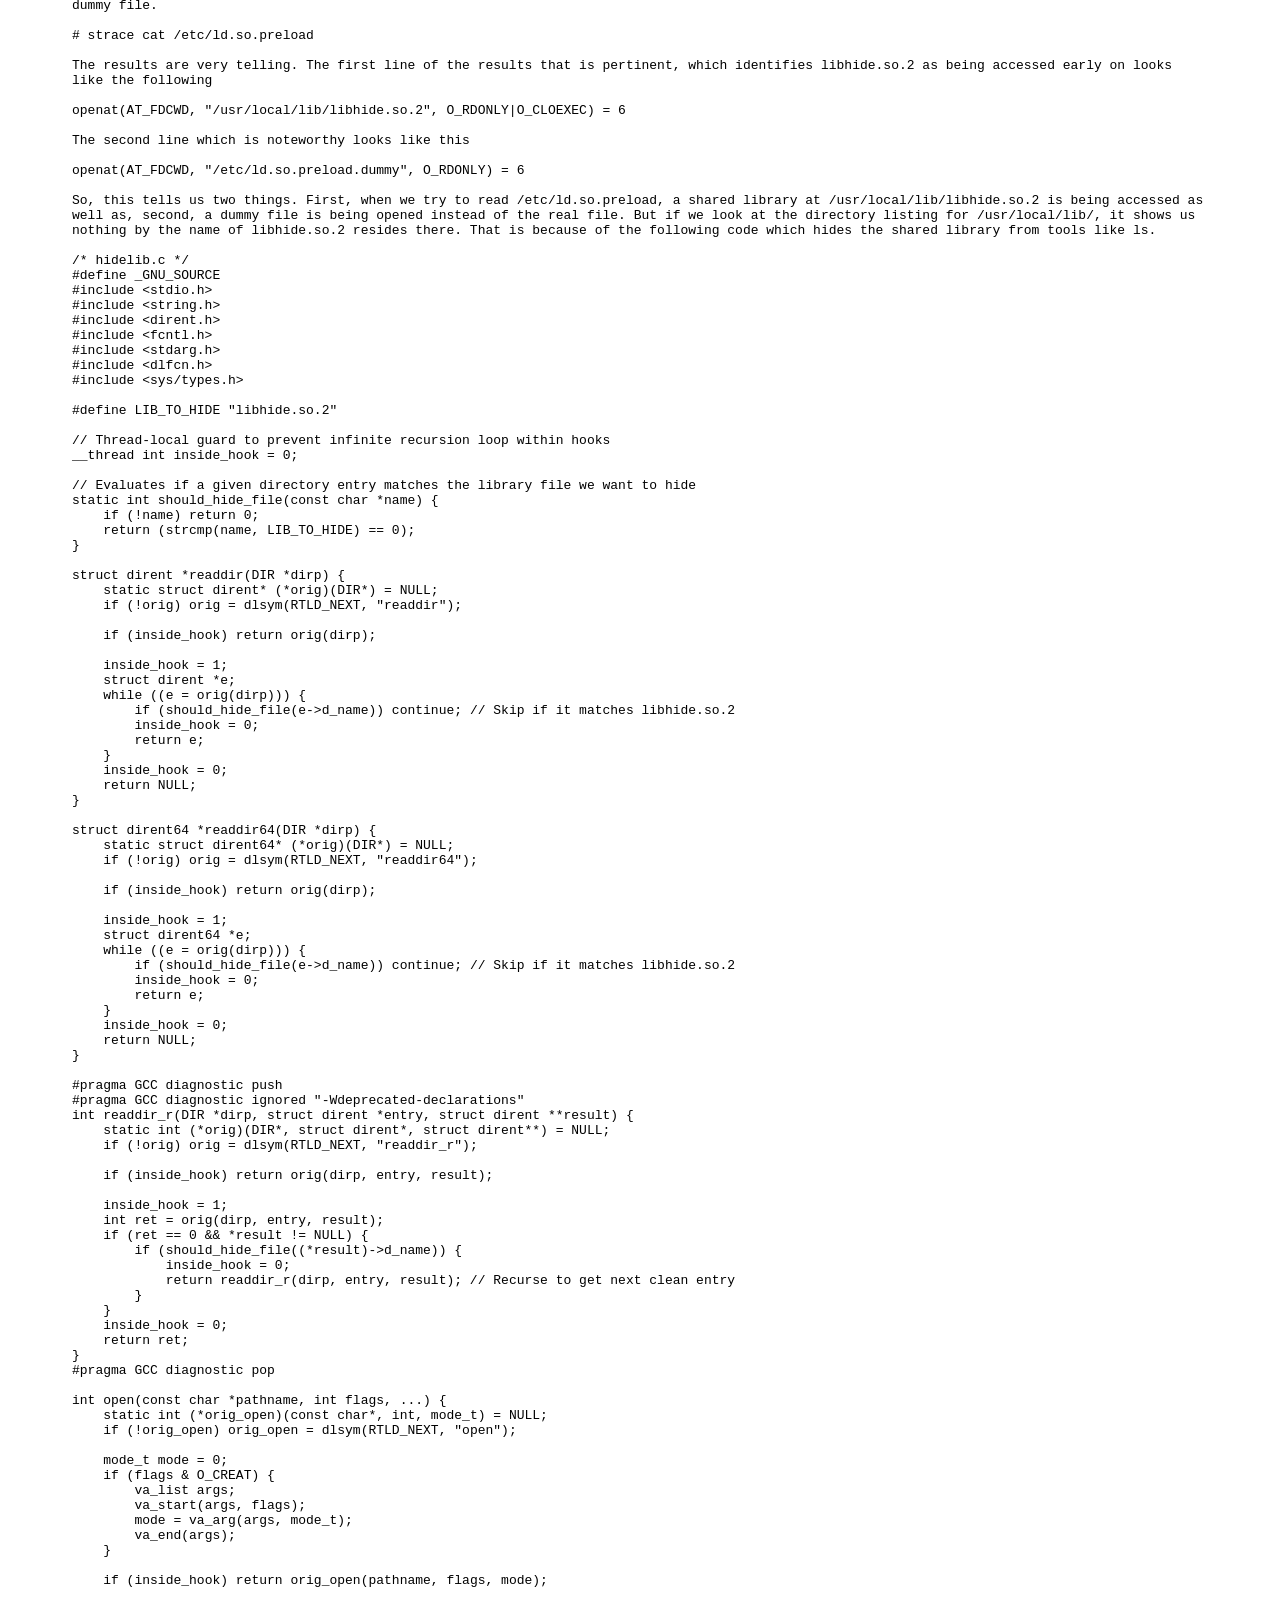
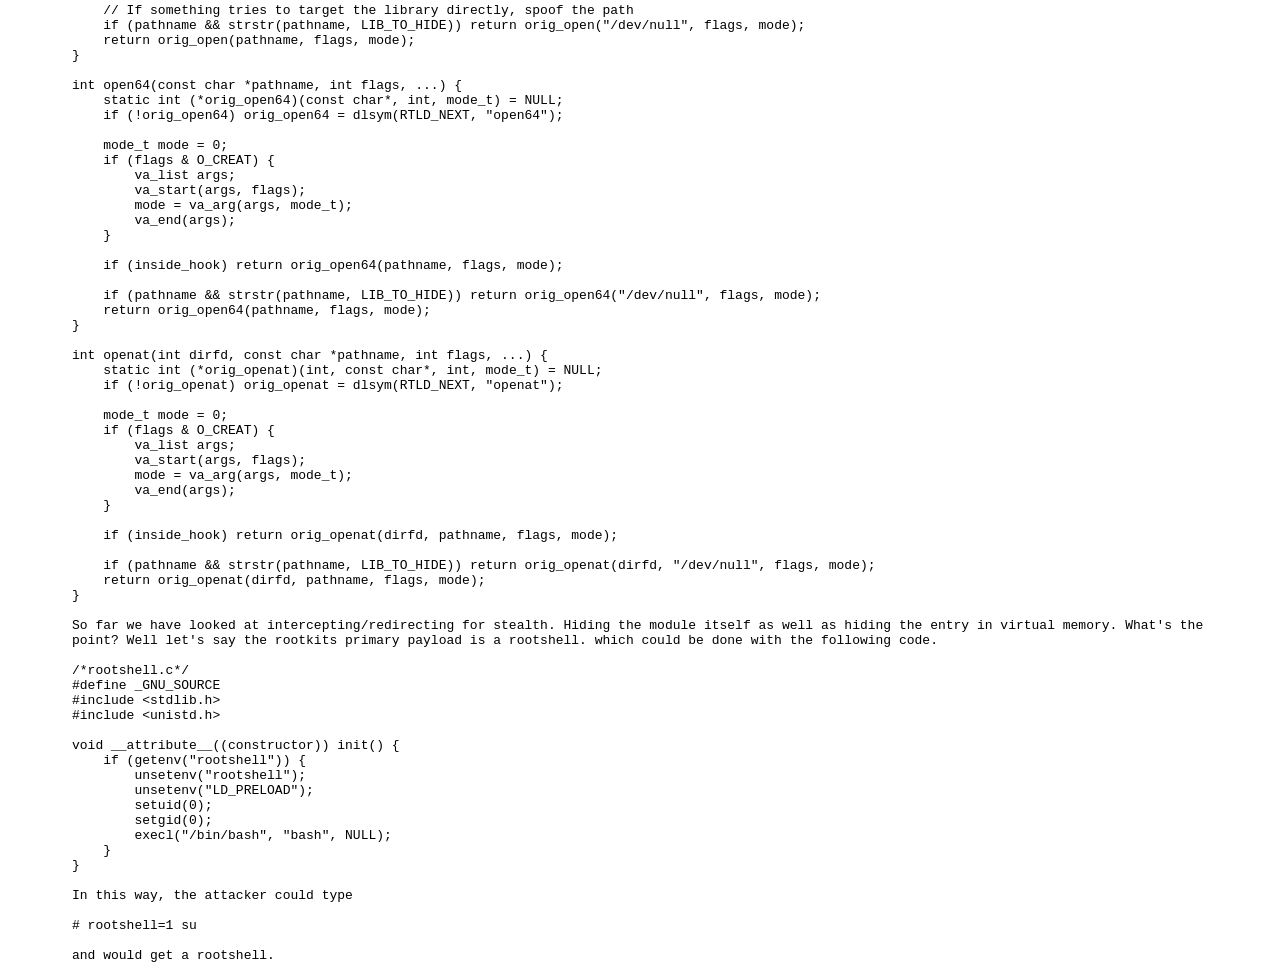
==== commit 16a8e880: "Update index.html" ====
--- a/docs/index.html
+++ b/docs/index.html
@@ -16,7 +16,7 @@
             <h2>Defeating LKM and LD_PRELOAD rootkits for fun and protfit</h2>
             font-family: sans-serif;
             width: 90%;
-            height: 7400px; 
+            height: 7375px; 
             border: none;
             overflow: hidden; 
         }
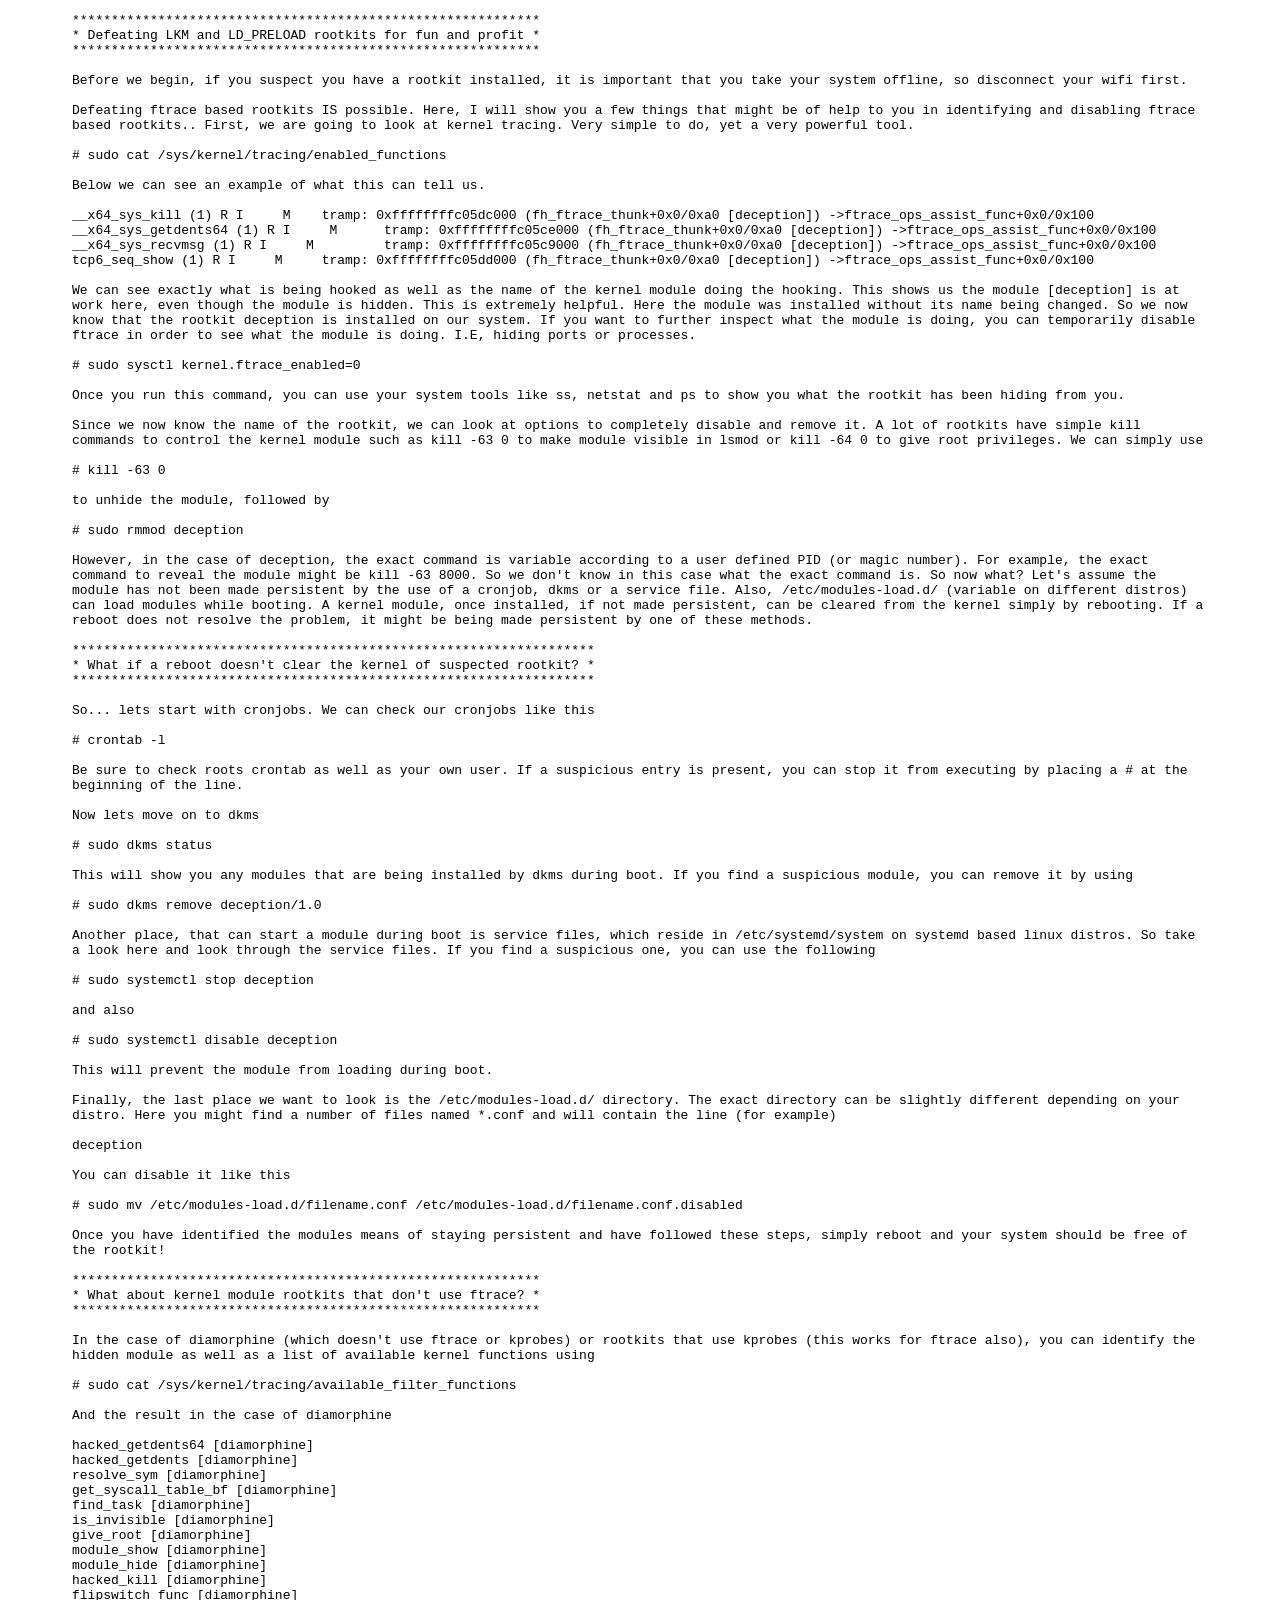
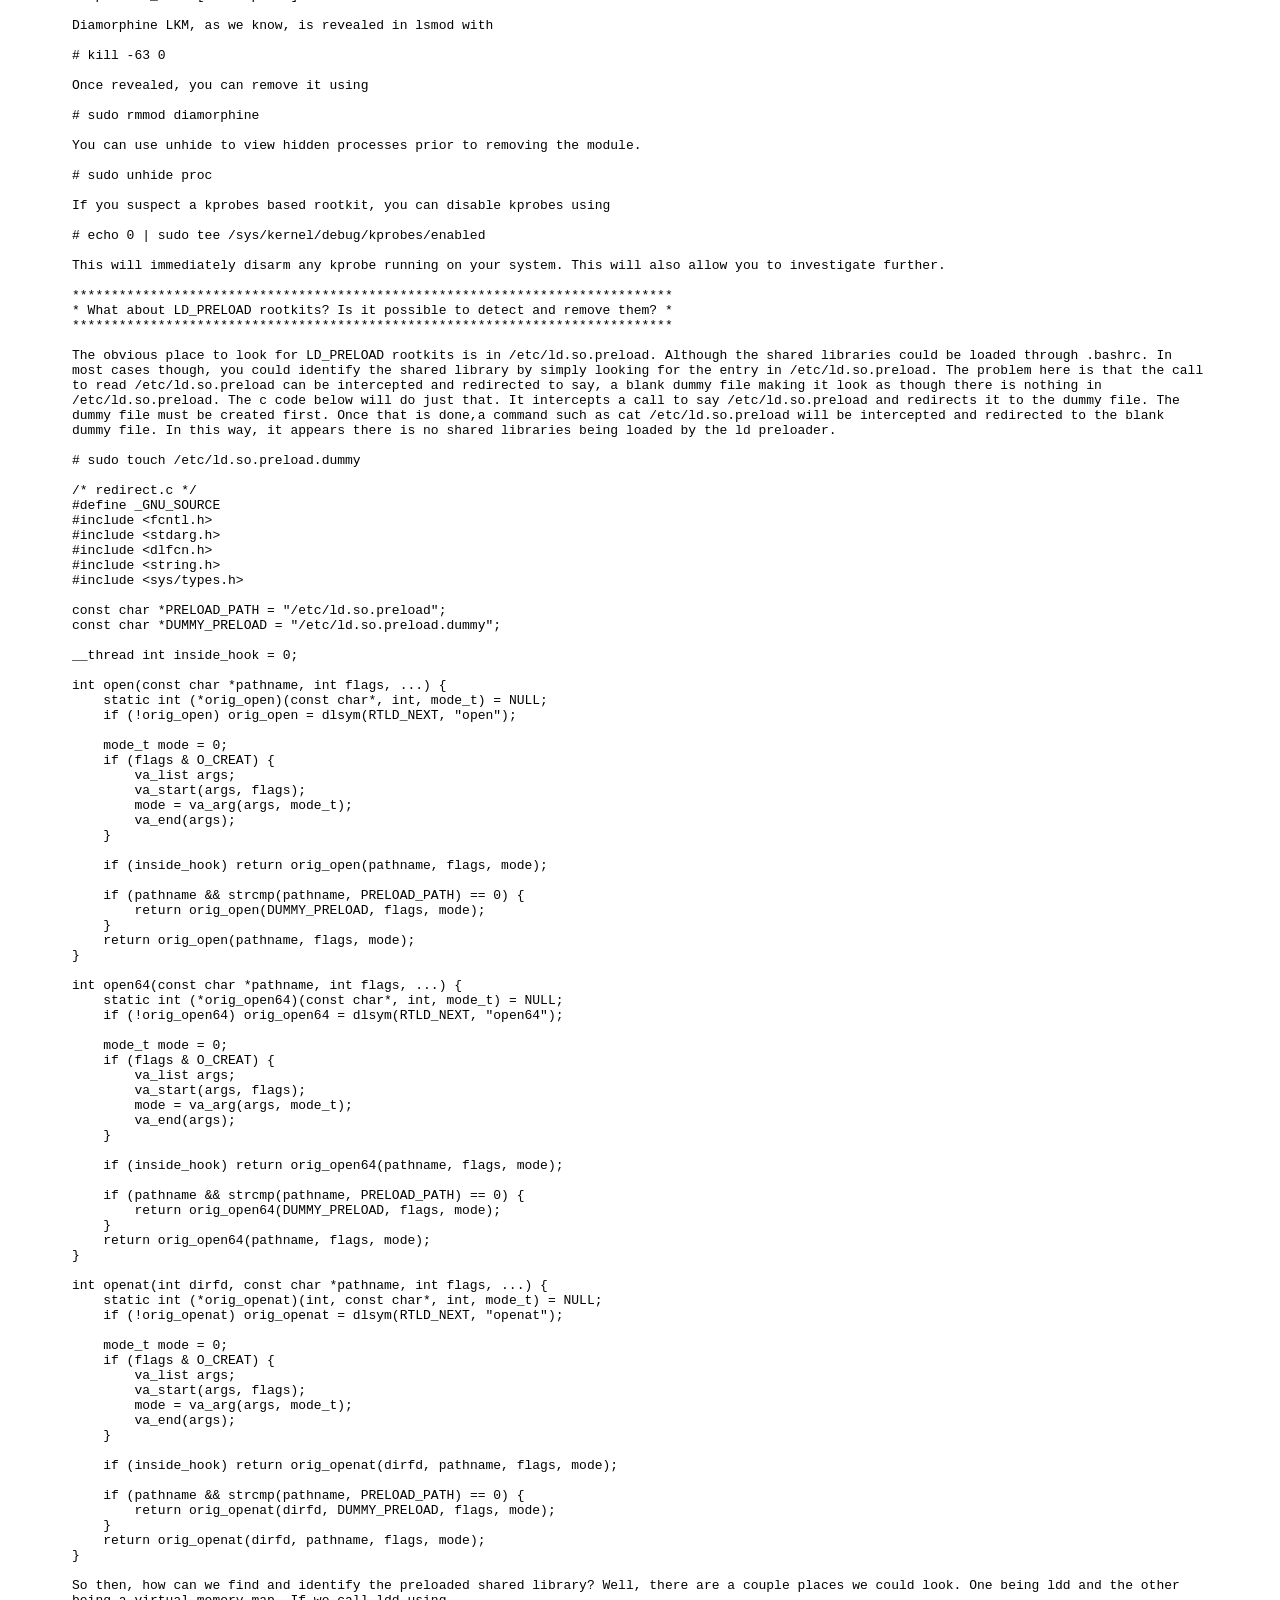
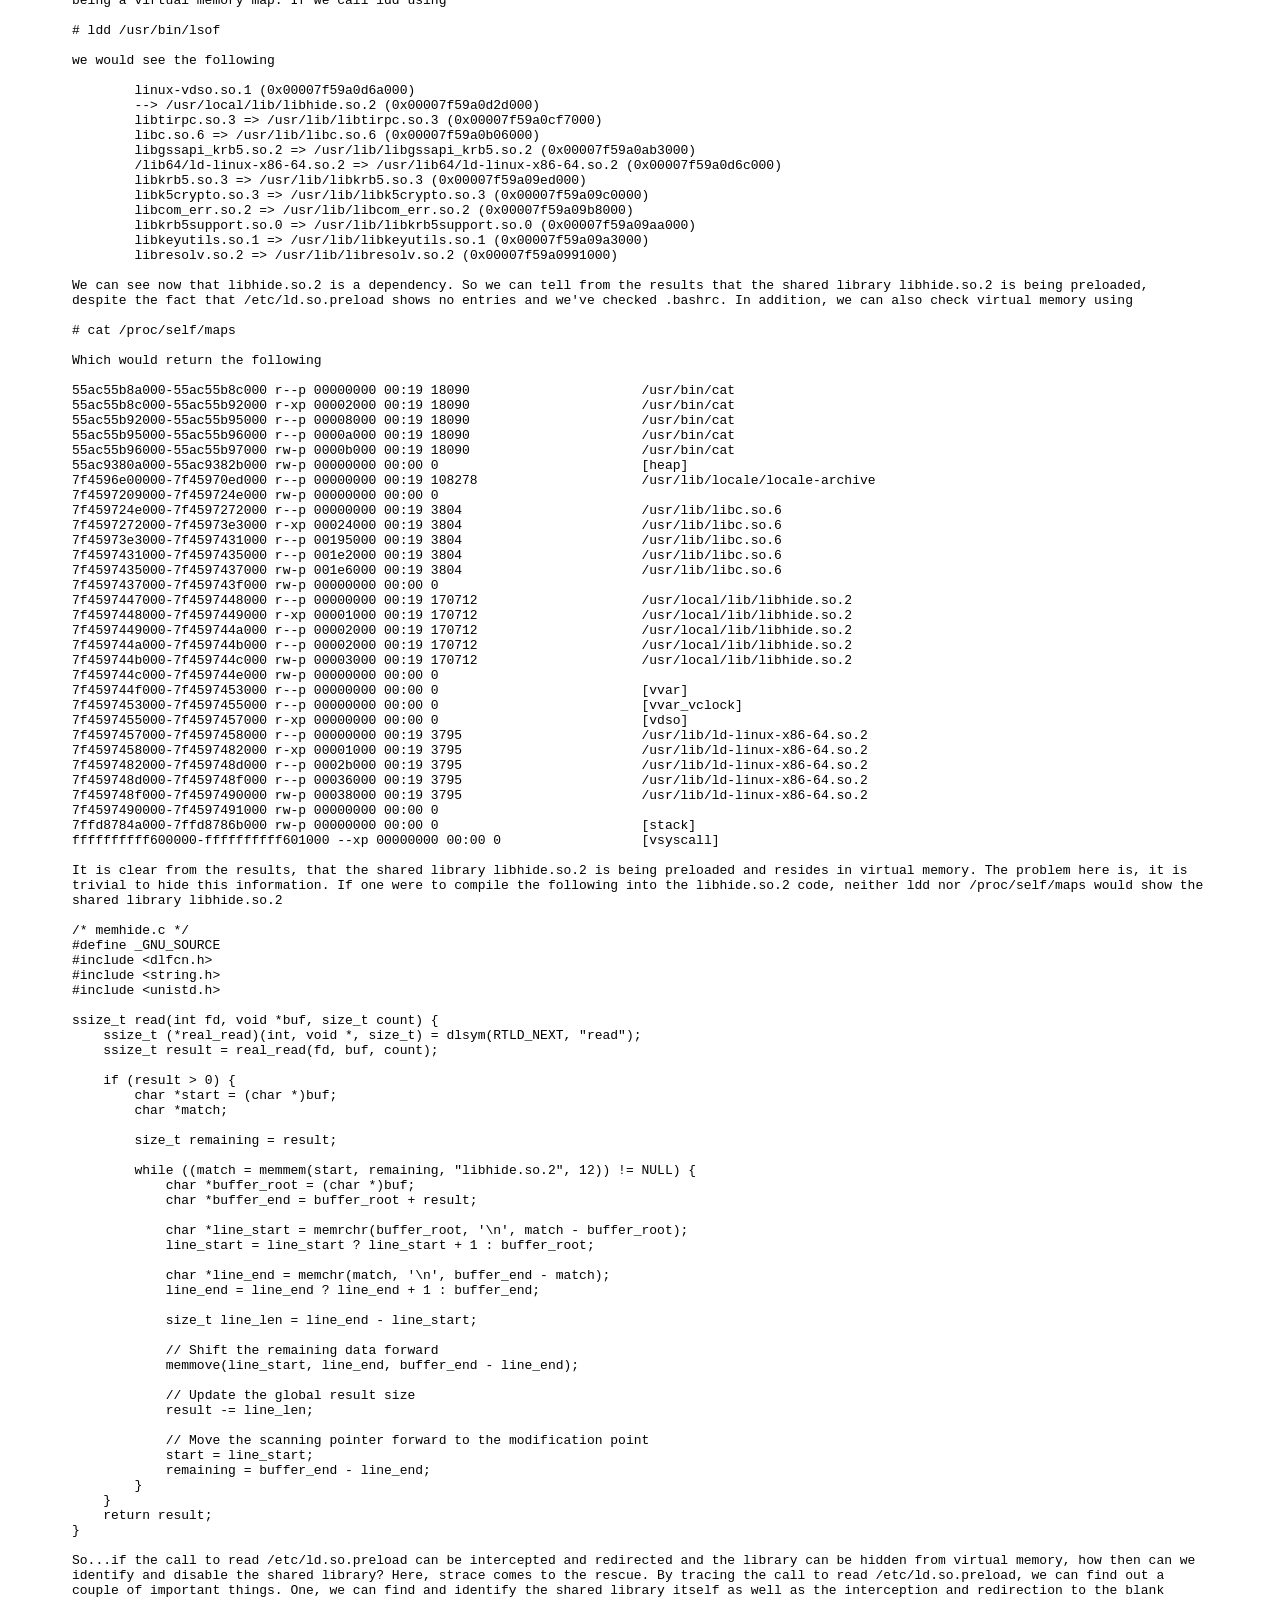
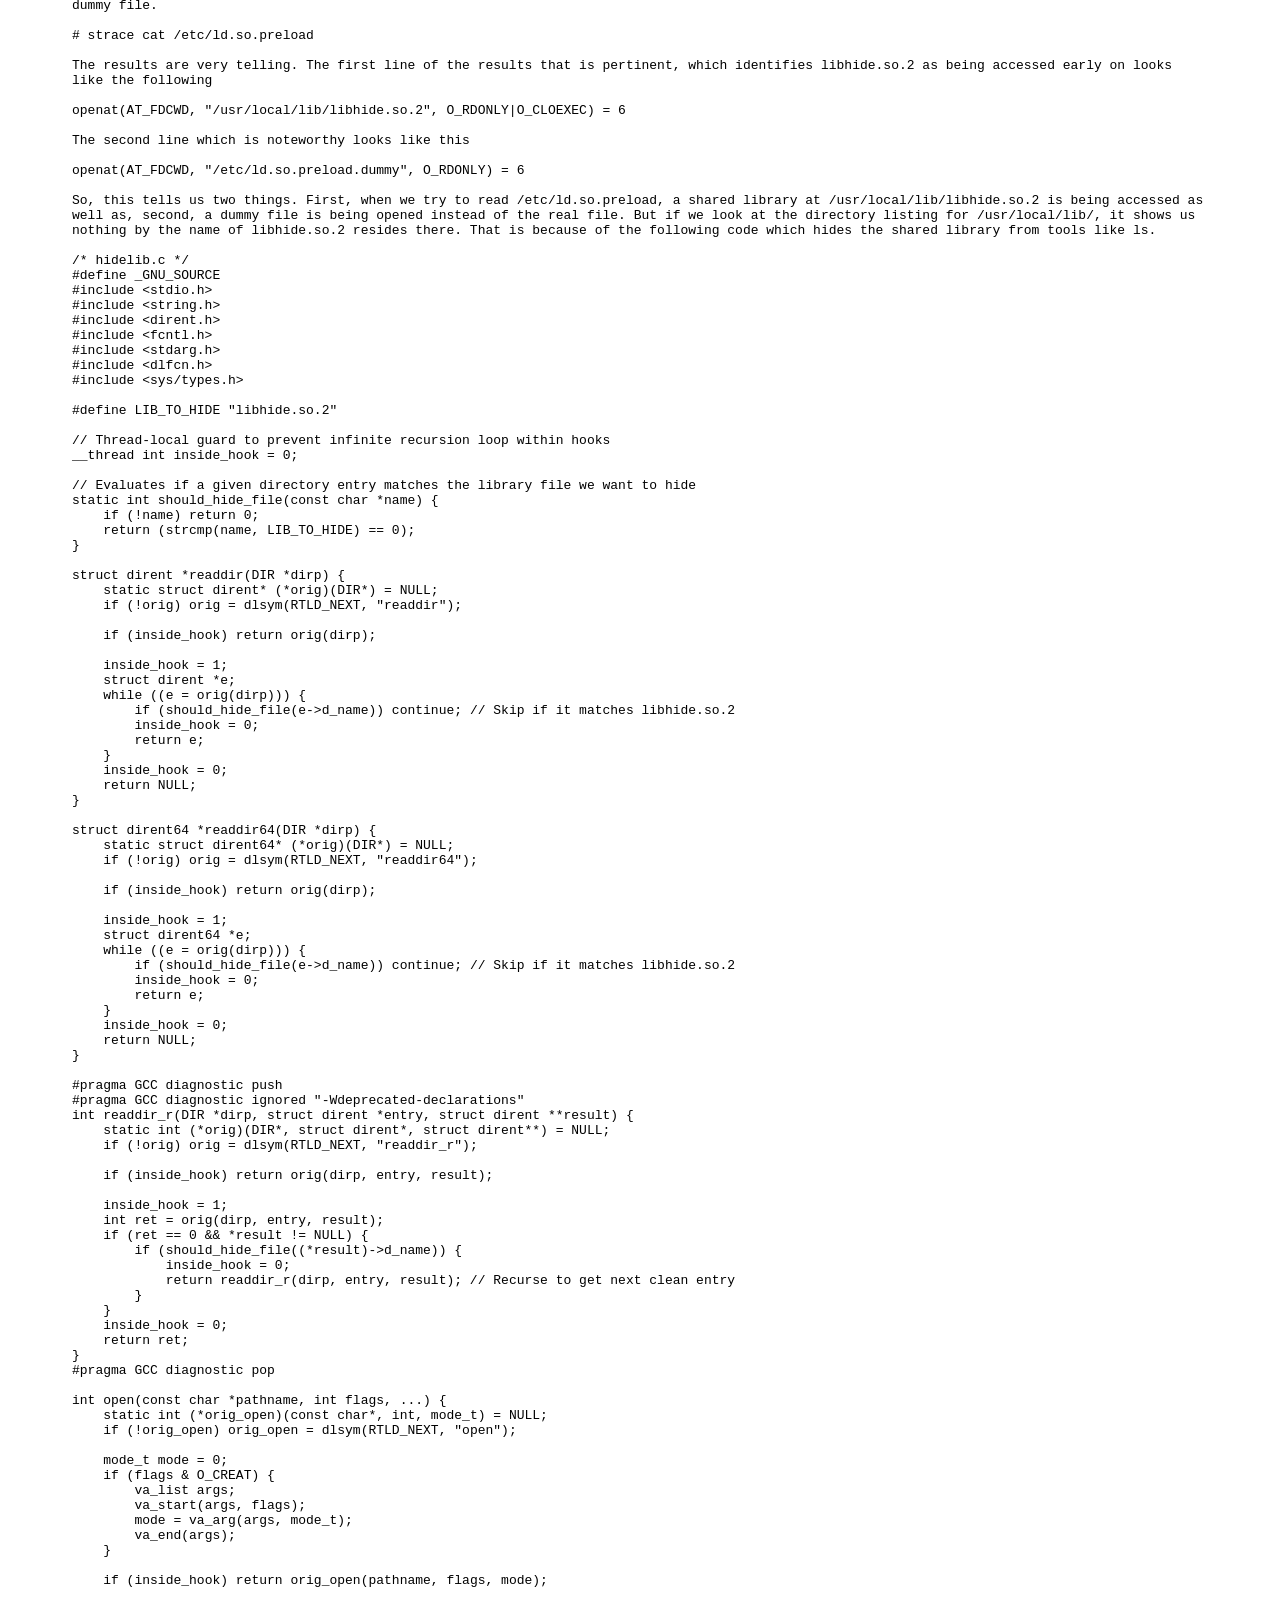
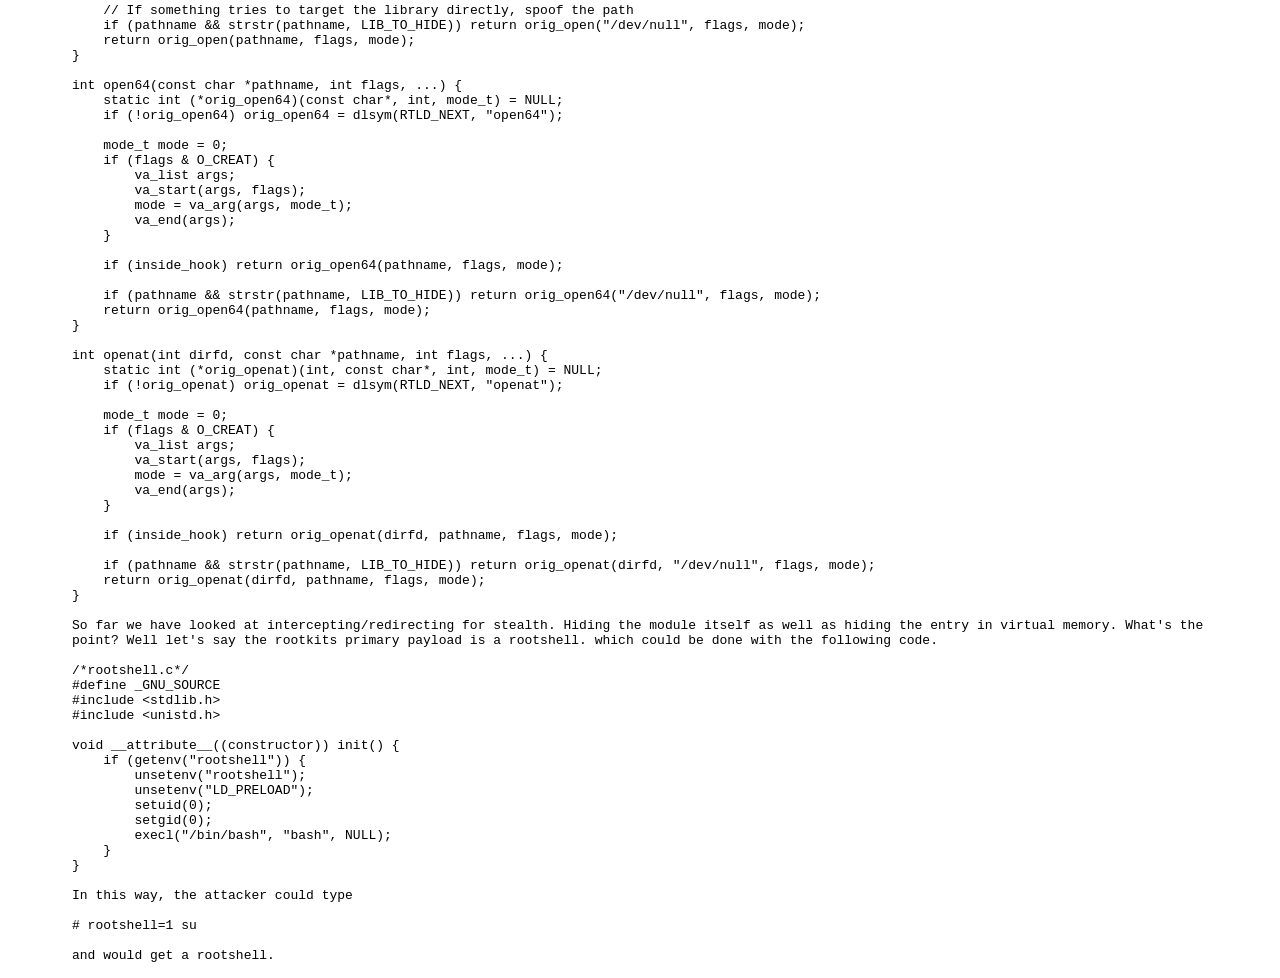
==== commit d4c5b19e: "Update index.html" ====
--- a/docs/index.html
+++ b/docs/index.html
@@ -16,7 +16,7 @@
             <h2>Defeating LKM and LD_PRELOAD rootkits for fun and protfit</h2>
             font-family: sans-serif;
             width: 90%;
-            height: 7375px; 
+            height: 7378px; 
             border: none;
             overflow: hidden; 
         }
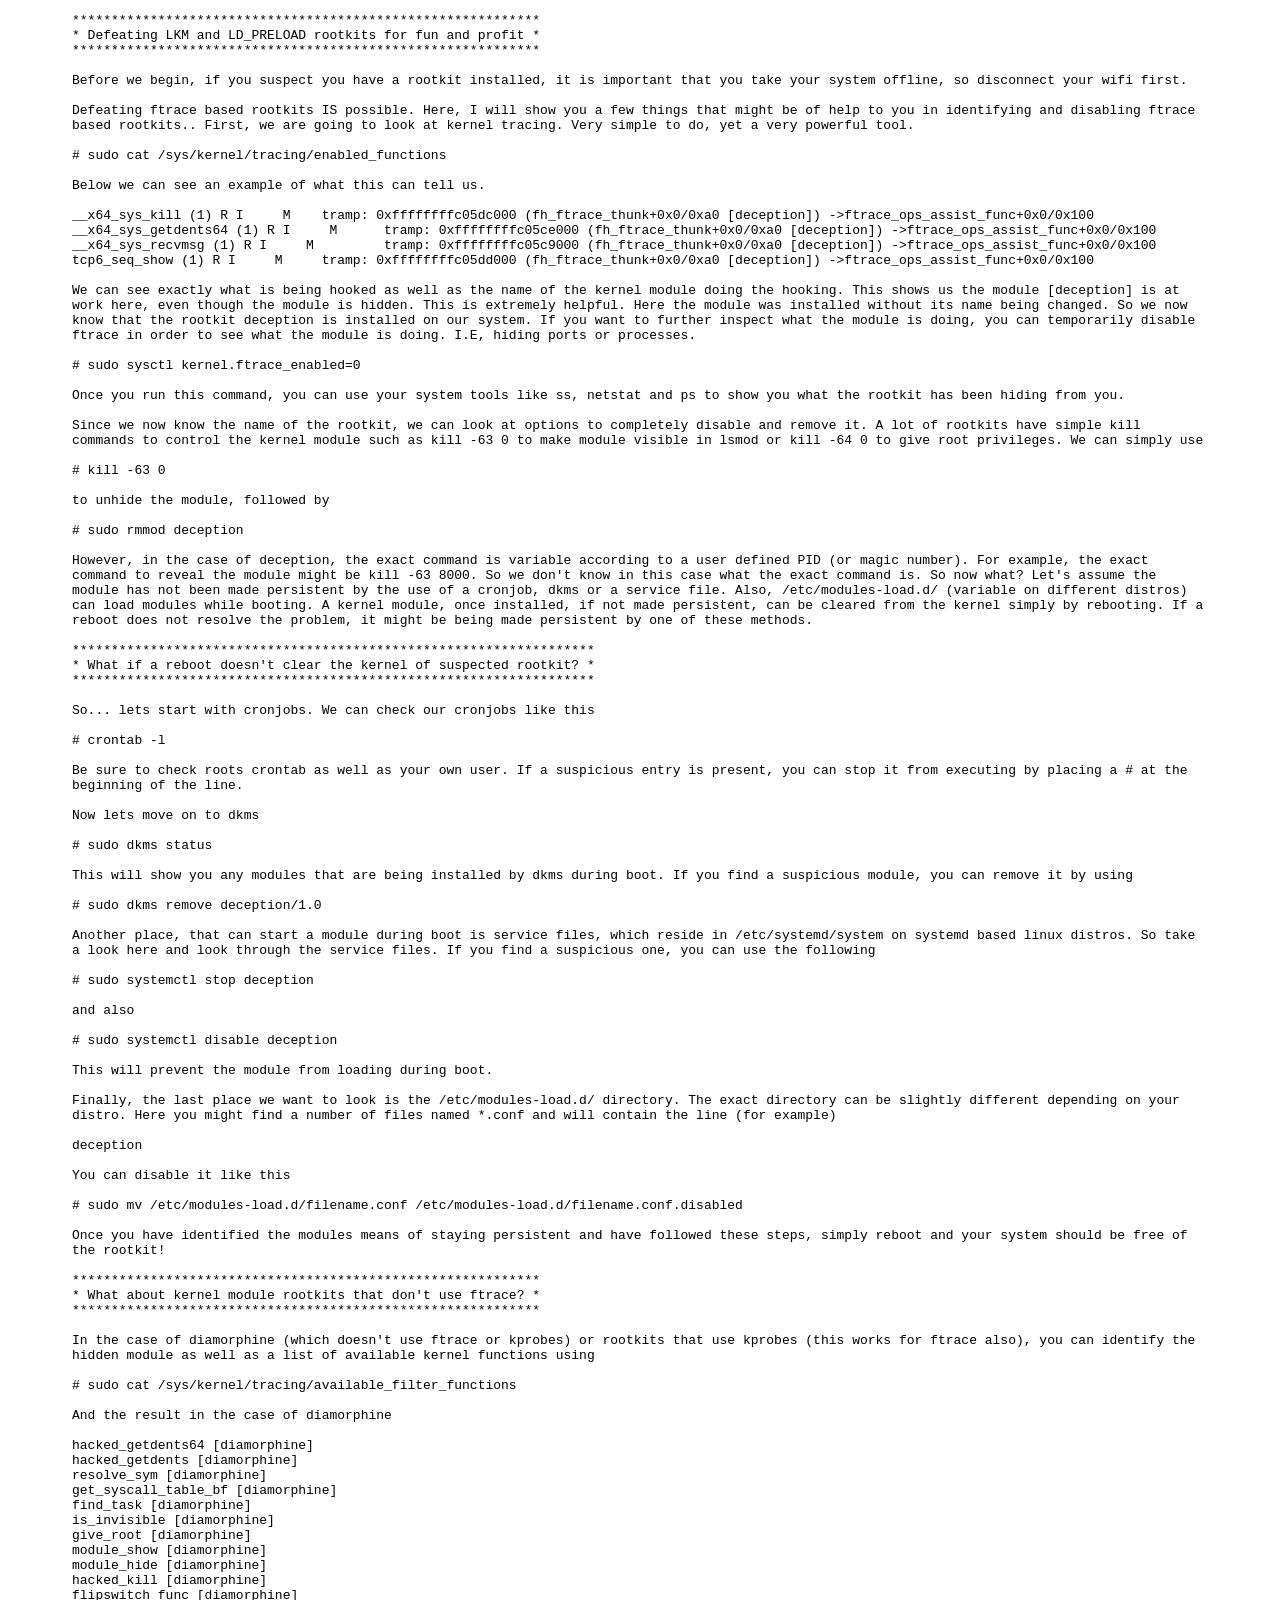
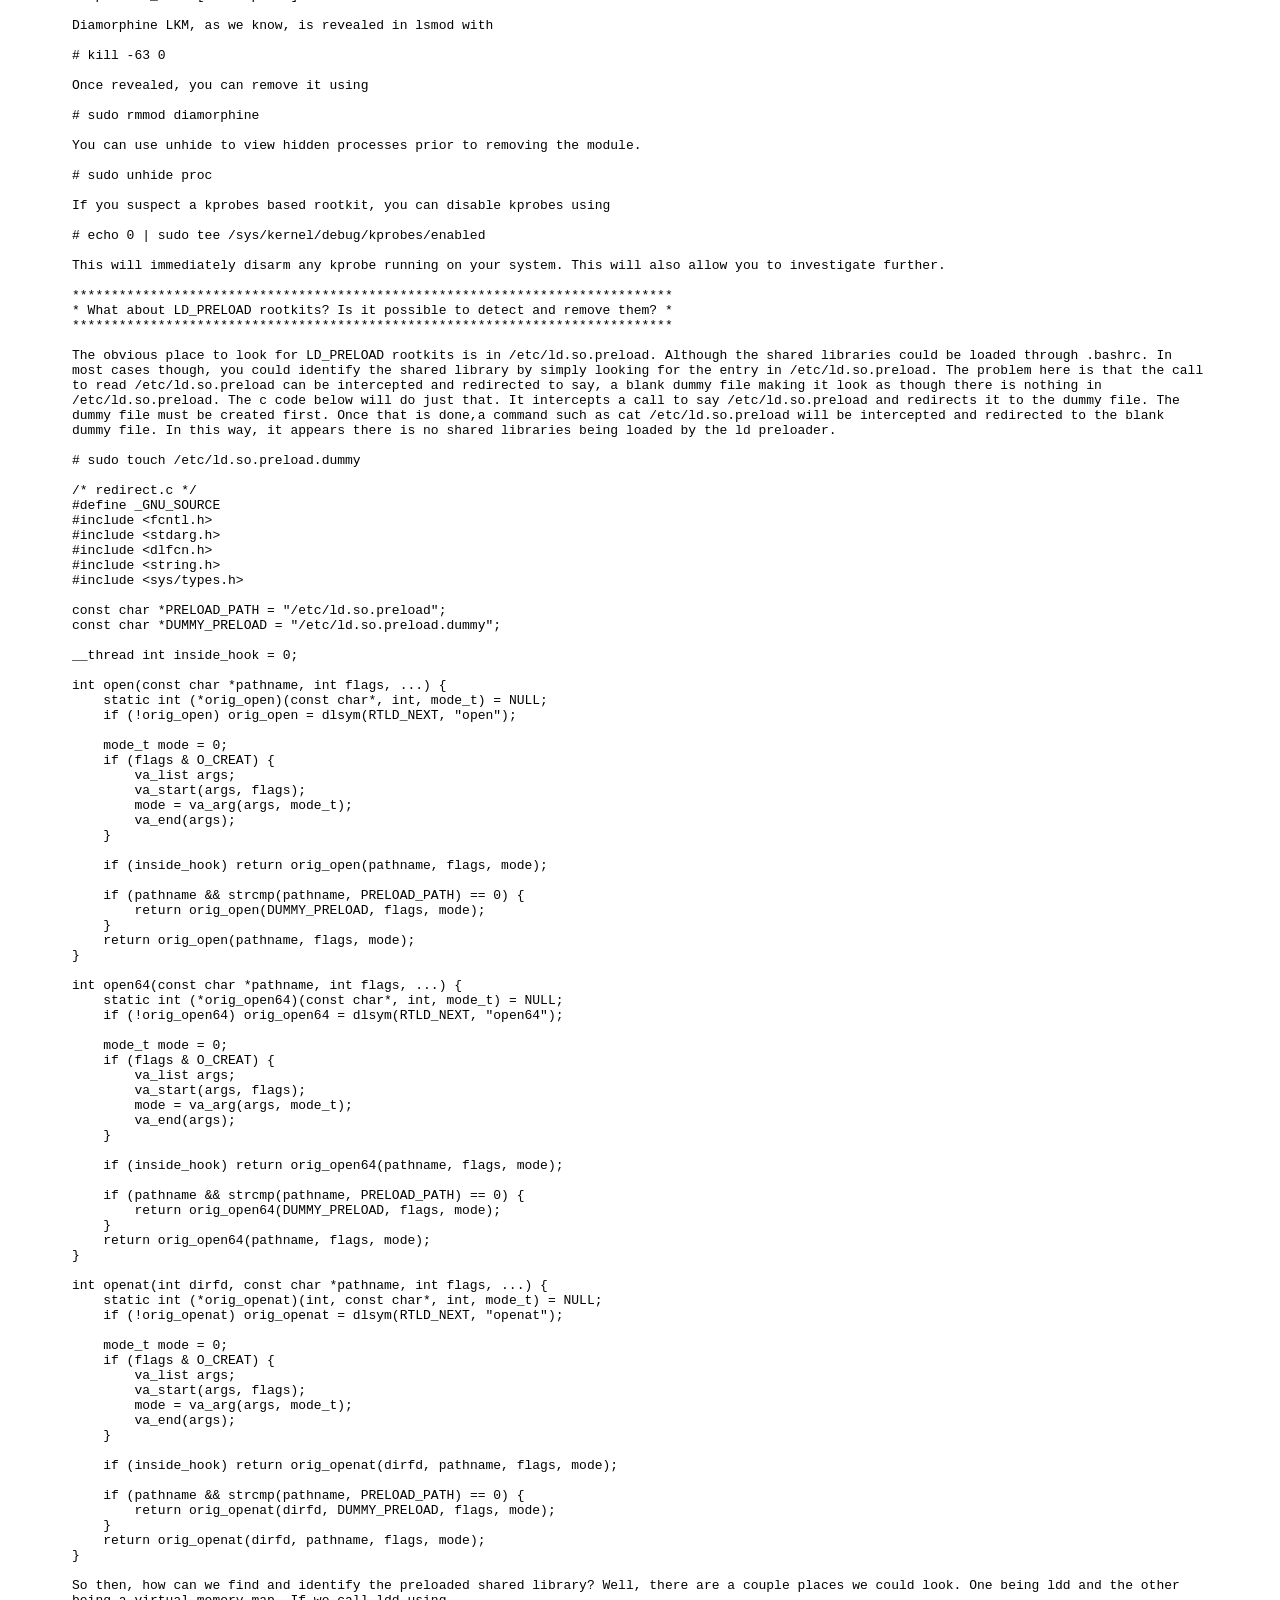
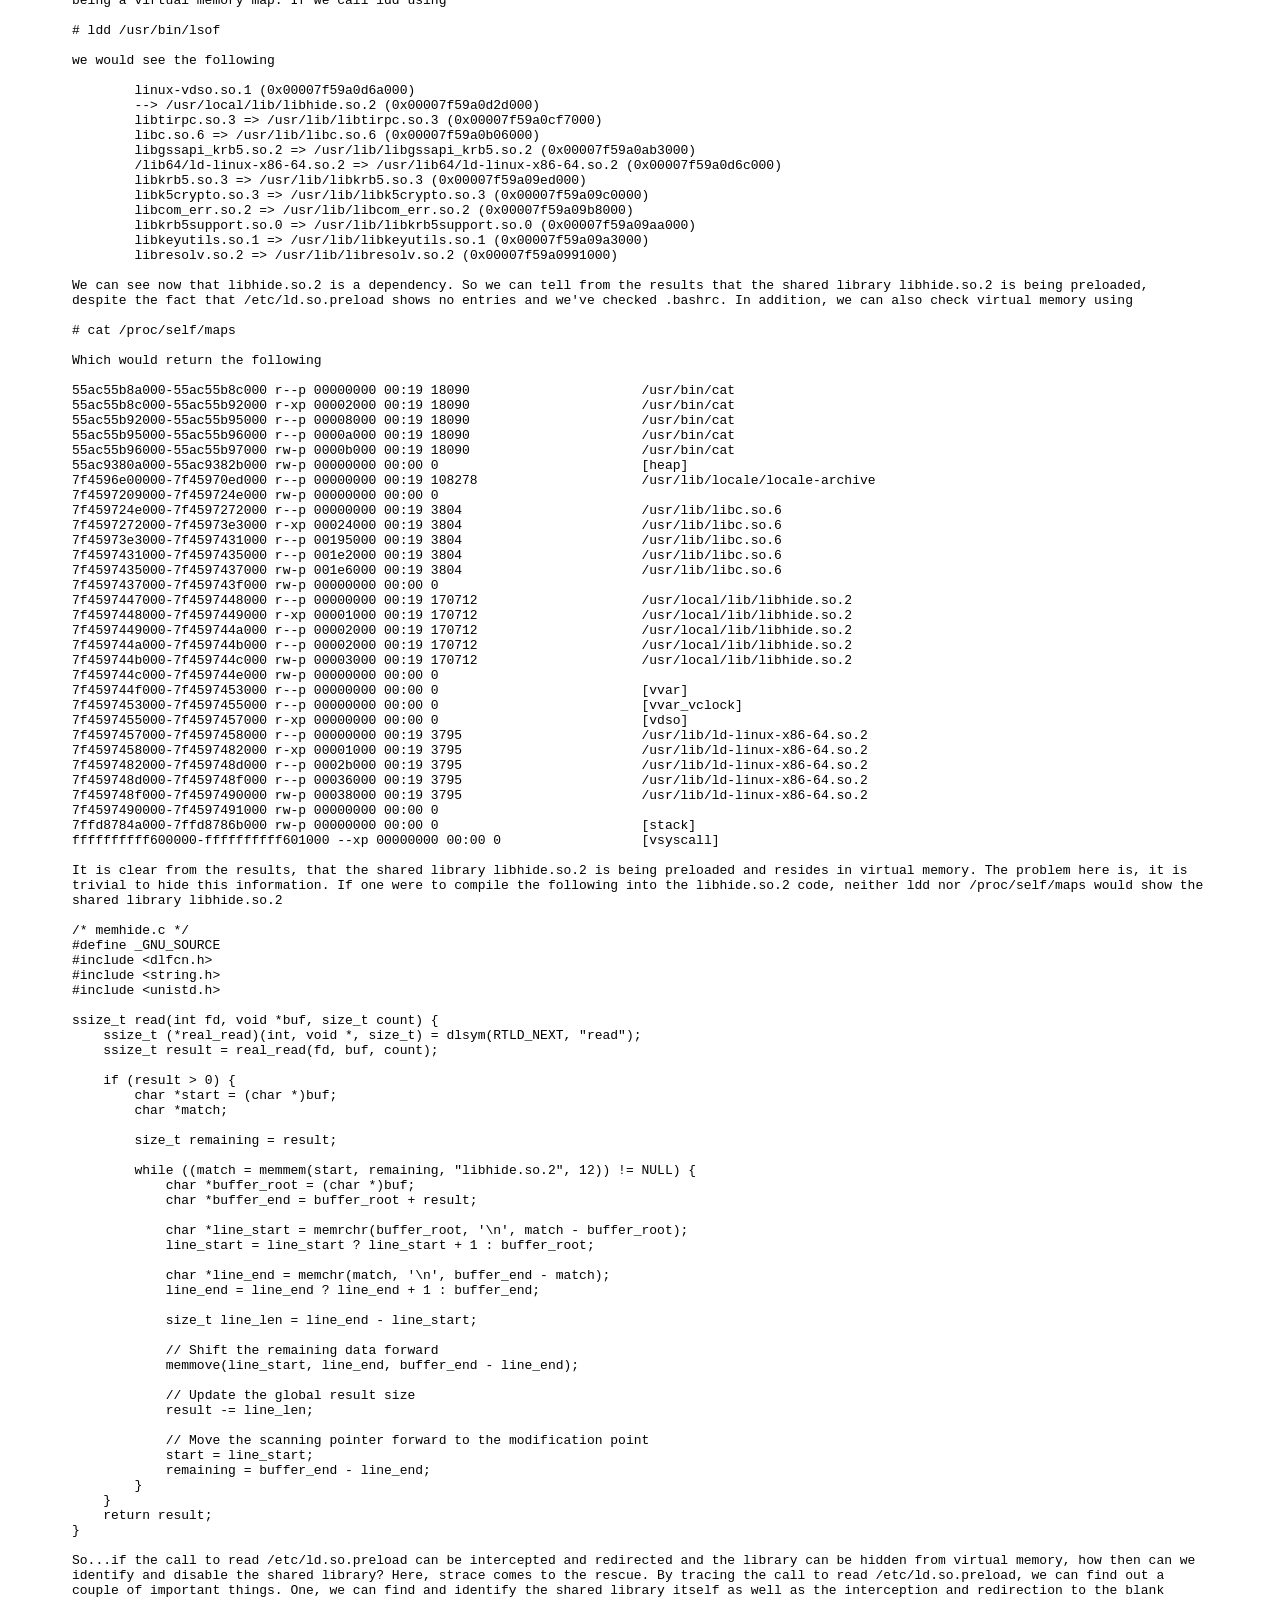
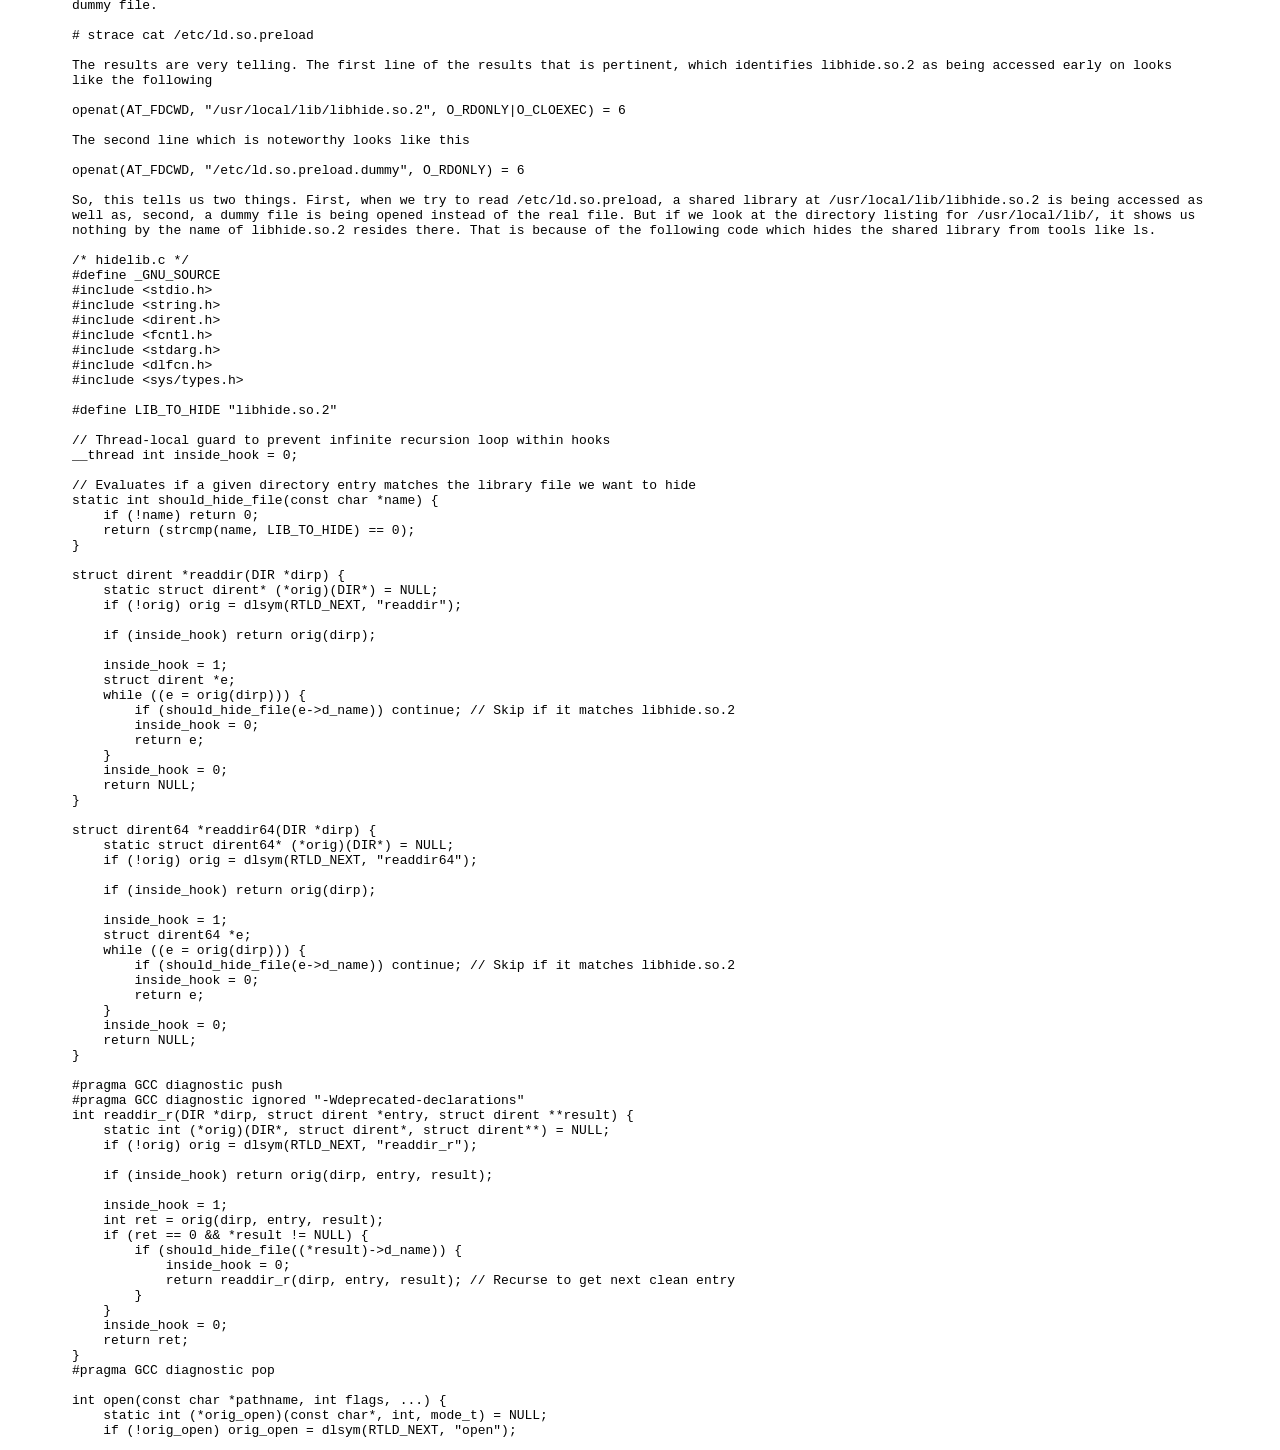
==== commit ee04a716: "Update index.html" ====
--- a/docs/index.html
+++ b/docs/index.html
@@ -13,10 +13,9 @@
         }
 
         .text-frame {
-            <h2>Defeating LKM and LD_PRELOAD rootkits for fun and protfit</h2>
             font-family: sans-serif;
             width: 90%;
-            height: 7378px; 
+            height: 6250px; 
             border: none;
             overflow: hidden; 
         }
@@ -24,7 +23,7 @@
 </head> 
 <body>
 
-    <object class="text-frame" data="./text.txt" type="text/plain" scrolling="no">
+    <object class="text-frame" data="text.txt" type="text/plain" scrolling="no">
         <p>Your browser does not support embedded text.</p>
     </object>
 
